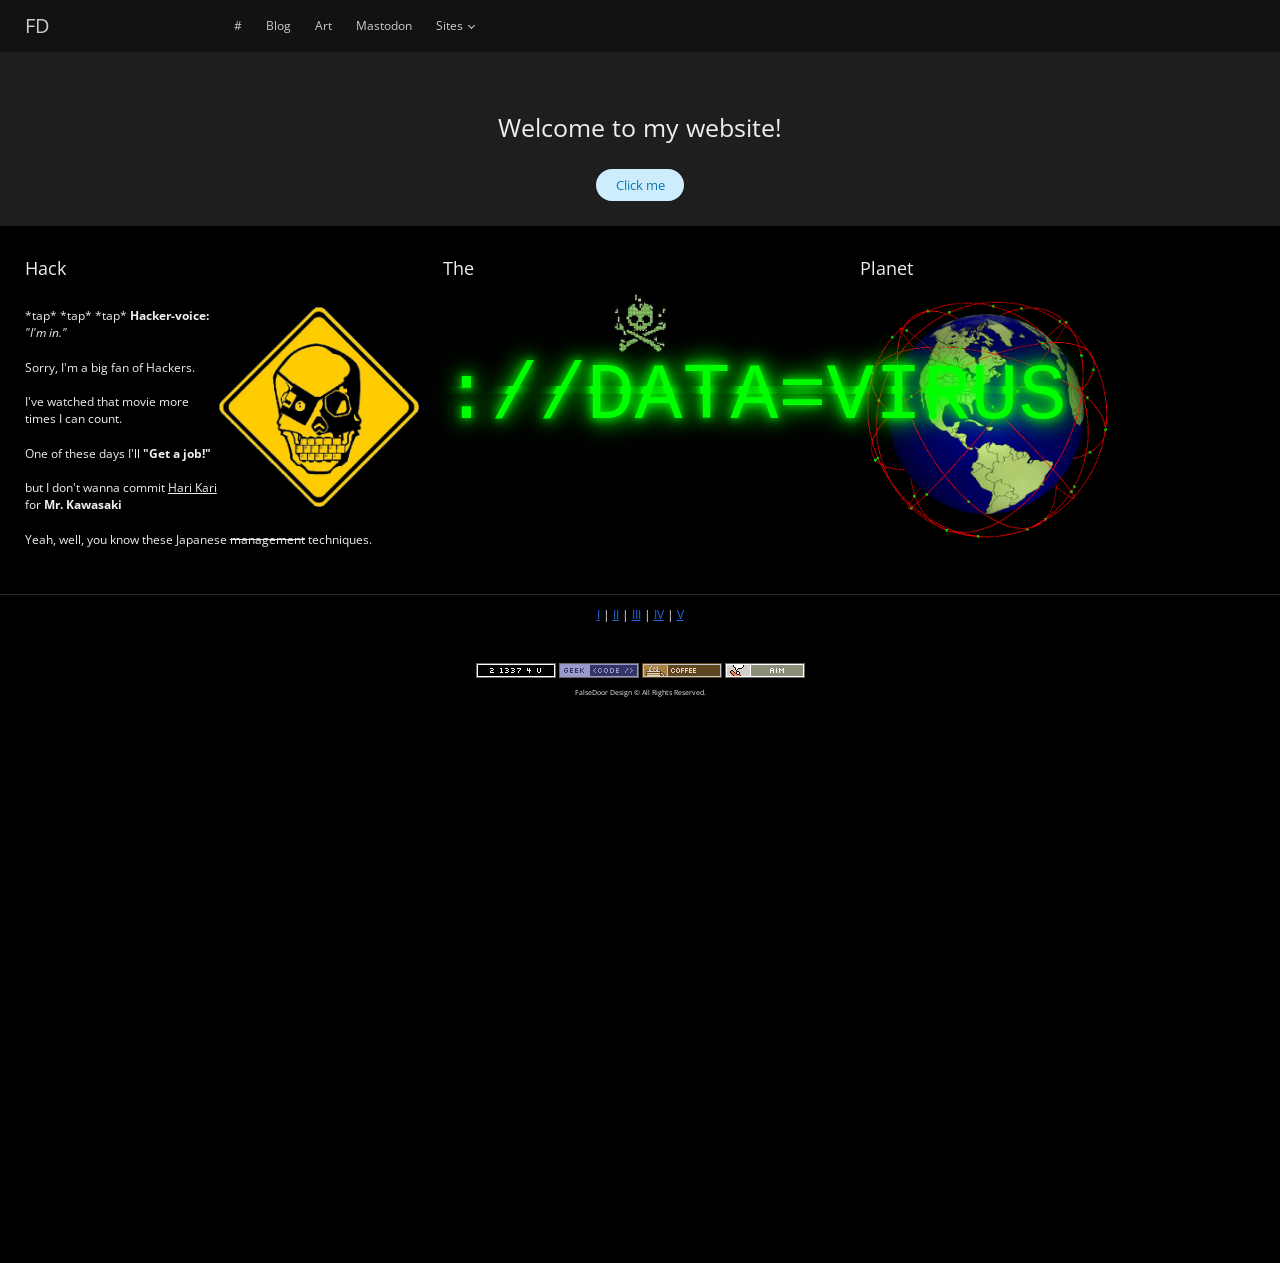
==== index-matrix.html @ 6830333b "UPDATE img upload, index backup for broken matrix css thingy." ====
<!DOCTYPE html>
<html lang="en">
<head>
<title>Dredd: FalseDoor Testing</title>

<meta http-equiv="X-UA-Compatible" content="IE=edge">
<meta name="viewport" content="width=device-width, user-scalable=no">
<meta charset="UTF-8">


<link rel="stylesheet" type="text/css" href="purecssframework.min.css">

<!-- Use the theme-dark.css to use the dark version of PCF -->
<link rel="stylesheet" type="text/css" href="themes/theme-dark.css">
	
<!-- PCF site uses Open Sans Google font,add it below if you like it -->
<link href="https://fonts.googleapis.com/css?family=Open+Sans" rel="stylesheet">


</head>

<!-- MATRIX - hacker style thing -->
<style>
/**
 * MATRIX - hacker style thing
 */

body {
  background: #000;
  overflow: hidden;
  margin: 0;
  height: 100vh;
}

.matrix-container {
  position: absolute;
  display: flex;
  justify-content: flex-start;
  align-items: flex-start;
  height: 100vh;
  z-index: 2; /* Ensure it stays above the rain effect */
}

.matrix-text {
  color: #0f0;
  font-size: 80px;
  font-family: monospace;
  position: relative;
  text-shadow: 0 0 10px #0f0, 0 0 20px #0f0, 0 0 30px #0f0;
  z-index: 2; /* Ensure it stays above the rain effect */
}

.matrix-text::before {
  content: attr(data-text);
  position: absolute;
  top: 0;
  left: 0;
  width: 100%;
  height: 100%;
  animation: glitch 2s infinite;
  clip-path: polygon(0 0, 100% 0, 100% 45%, 0 45%);
  transform: translate(-2px, -2px);
  color: #0f0;
  text-shadow: 0 0 5px #0f0, 0 0 15px #0f0;
}

.rain {
  position: absolute;
  top: 0;
  left: 0;
  width: 100%;
  height: 100%;
  background: repeating-linear-gradient(
    0deg,
    rgba(0, 255, 0, 0.1) 0,
    rgba(0, 255, 0, 0.2) 2px,
    transparent 4px
  );
  animation: rain 10s linear infinite;
  z-index: 1; /* Place it behind the text */
}

/* Animation for the rain effect */
@keyframes rain {
  0% {
    transform: translateY(-100%);
  }
  100% {
    transform: translateY(100%);
  }
}

/* Glitch effect for the text */
@keyframes glitch {
  0%, 100% {
    clip-path: polygon(0 0, 100% 0, 100% 45%, 0 45%);
    transform: translate(0);
  }
  33% {
    clip-path: polygon(0 0, 100% 0, 100% 15%, 0 15%);
    transform: translate(-5px, -5px);
  }
  66% {
    clip-path: polygon(0 85%, 100% 85%, 100% 100%, 0 100%);
    transform: translate(5px, 5px);
  }
}
</style>
<!-- end - MATRIX - hacker style thing -->

<!-- Add class "dark" to use dark version -->
<body class="dark">
	
	<header class="main-container header fixed">

		<!-- Nav Bar with Logo Area -->
		<div class="flex-grid  navbar">

			<!-- Mobile Menu -->
			<input type="checkbox" id="mobileMenu" class="hide">
			<label id="mobileMenuLabel" class="mobile-menu left-side" for="mobileMenu">
				<i class="hamburger"></i>
			</label>
			<label class="full-screen" for="mobileMenu"></label>

			<div class="col-2 logo">
				FD
			</div>

			<nav class="col-10" id="topMenuNav">
				<div class="navbar-links">
					<input type="radio" class="hide" name="navbar-menu" id="navbarDropHide" checked>
					<a href="https://falsedoor.com/">#</a>
					<a href="https://falsedoor.com/blog">Blog</a>
					<a href="https://phlud.deviantart.com/">Art</a>
					<a href="https://mastodon.sdf.org/@phlud">Mastodon</a>
					
					<div class="has-drop-menu hover-menu">
						<input type="radio" id="navbarDropLinkSoon" class="drop-menu-input hide" name="navbar-menu">
						<label for="navbarDropLinkSoon" class="menu-label"></label>
						Sites <i class="arrow-down"></i>
						<label class="full-screen" for="navbarDropHide"></label>
						<ul class="drop-menu">
							<li><a href="https://phlud.neocities.org/">phlud.neocities.org</a></li>
							<li><a href="https://hackr.tumblr.com/">hackr.tumblr.com</a></li>
							<hr>
							<li><a href="https://falsedoor.com/old-index.html">Old FalseDoor</a></li>
							<li><a href="https://falsedoor.com/8shadows/">8 Shadows</a></li>
							<li><a href="https://falsedoor.com/arcane/wodahs.htm">Altarium Arcanum</a></li>
							<li><a href="https://falsedoor.com/legacy/WC/0.html">wC 2006</a></li>
							<li><a href="https://falsedoor.com/legacy/WC_old/Wired%20Corpse/oldintro.html">wiredCorpse '05</a></li>
							<li><a href="https://falsedoor.com/legacy/stararray/index.htm">StarArray</a></li>
							<li><a href="https://falsedoor.com/mechlab">MechLab</a></li>
							<li><a href=""></a></li>
						</ul>

					</div>

				</div>

			</nav>

		</div>
		
	</header>
	<div class="fixed-nav-space" id="top"></div>
	
	<div class="hero-area">
		<div class="main-container">
			<div class="flex-grid ">
				<div class="col-12">
					<div class="spacer-sm"></div>
					<h1>Welcome to my website!</h1>
					<h4></h4>
					<div class="spacer-sm"></div>
					<label class="btn info glow" for="modal_5">Click me</label>
				</div>
			</div>
		</div>
	</div>
							
	<!-- Modal Zoom -->
	<input type="radio" name="basic-modal-5" class="hide" id="hide_basic_modal_5" checked="">
		<div class="modal-container animate-zoom">
								
			<input type="radio" name="basic-modal-5" class="hide modal-control" id="modal_5">
			<div class="modal-shadow"></div>
				<div class="modal-wrap">

					<div class="modal">
						<div class="modal-header">
								root/.workspace/.garbage
								<label class="close-modal" for="hide_basic_modal_5">X</label>
							</div>
							<div class="modal-body">
								<img src="img/holoskull.gif" /><br>
								Hello geeks/nerds!
								<br><br>
								Thank you for visiting my website.
								<br>
								If you want to learn more about me, check out my other website. 
							</div>
							<div class="modal-footer">

								<a href="https://oldhacker.org" class="btn secondary glow">OldHacker</a>

								<label for="hide_basic_modal_5" class="btn">Cancel</label>

							</div>
						</div>
							
					</div>	
				</div>
	<!-- /Modal Zoom -->
	
	<div class="main-container">
	
		<div class="flex-grid ">
			<div class="col-12">
				<div class="flex-grid ">
					<div class="col-4">
						<h4>Hack</h4>
						<p> <br>
							<img src="img/zcoolskull.png" width="200" height="200" align="right" /> *tap* *tap* *tap*	<b>Hacker-voice:</b> <i>"I'm in."</i><br>
							<br>
							Sorry, I'm a big fan of Hackers.<br>
							<br>
							I've watched that movie more times I can count.<br>
							<br>
							One of these days I'll <b>"Get a job!"</b><br>
							<br>
							but I don't wanna commit <u>Hari Kari</u> for <b>Mr. Kawasaki</b><br>
							<br>
							Yeah, well, you know these Japanese <s>management</s> techniques.<br>					
						</p>
						
					</div>
					<div class="col-4">
						<h4>The</h4>
						<p><center><img src="img/abstract-skull.jpg" width="69" height="69" /></center>
							<body class="matrix-bg">
							  <div class="matrix-container">

							    <h1 class="matrix-text" data-text="://DATA=VIRUS">://DATA=VIRUS</h1>

							  </div>
							</body>

							<!-- <img src="img/dadeshade.jpg" width="600" height="200" /> -->
						</p>
					</div>
					<div class="col-4">
						<h4>Planet</h4>
						<p>
							<img src="img/globalstar1.gif" width="250" height="250" align="left" />
						</p>
						
					</div>
				</div>
			</div>
		</div>
		
	</div>
	
	<footer class="text-center">
		
		<div class="line"></div>
		
		<a href="#">I</a> | 
		<a href="#">II</a> | 
		<a href="#">III</a> | 
		<a href="#">IV</a> | 
		<a href="#">V</a>
		
		<div class="spacer-md"></div>
		<img src="img/213374u.png" /> <img src="img/rs.geekcode.png" /> <img src="img/coffee_copy2.gif" /> <a href="aim:goim?screenname=phlud"><img src="img/aim_copy2.gif" /></a><br>
		<small>FalseDoor Design © All Rights Reserved.</small>
		
	</footer>

</body>

</html>
---- purecssframework.min.css ----
html,body,div,span,object,iframe,h1,h2,h3,img,fieldset,form,label,legend,video{margin:0;padding:0;border:0;outline:0;vertical-align:baseline;background:transparent}html{overflow-y:scroll}input[type="hidden"]{display:none}input,select{vertical-align:middle}button{width:auto;overflow:visible}table{border:0;padding:0;border-spacing:0}.clear{clear:both;height:0}.left{float:left}.right{float:right}.hide{display:none !important}.show{display:block !important}.show-inline-block{display:inline-block !important}.show-flex{display:flex !important}.inline{display:inline}.clearfix:after{content:".";display:block;height:0;clear:both;visibility:hidden}.clearfix{display:inline-block}* html .clearfix{height:1%}.clearfix{display:block}.bold{font-weight:700}.text-italic{font-style:italic}button,textarea,input,select,label,button:focus,textarea:focus,input:focus,select:focus,label:focus{outline:none;-webkit-tap-highlight-color:transparent}body{font-size:calc(11px + .1vw);font-family:"Open Sans",sans-serif,helvetica;color:#222;line-height:1.4em;background-color:rgba(200,200,200,0.05);-webkit-text-size-adjust:100%;-webkit-font-smoothing:antialiased}table{border:0;padding:0;border-spacing:0}a{text-decoration:underline;color:#1c6be4}a:hover{outline:none;text-decoration:none}.layer-highest{z-index:100}.layer-high{z-index:50}.layer-med{z-index:25}.layer-low{z-index:5}.opacity-100{opacity:1}.opacity-50{opacity:.5}.opacity-25{opacity:.25}.opacity-0{opacity:0}.height-full{height:100%}.rounded-corners{border-radius:1.3em}.rounded-more-corners{border-radius:1.5em}.rounded-corners-top{border-radius:1.3em 1.3em 0 0}.rounded-corners-bottom{border-radius:0 0 1.3em 1.3em}.rounded-more-corners-top{border-radius:1.5em 1.5em 0 0}.rounded-more-corners-bottom{border-radius:0 0 1.5em 1.5em}.rounded,.circle{border-radius:50%}.no-rounded{border-radius:0 !important}.no-wrap{white-space:nowrap}small{font-size:calc(.5em + .1vw)}.no-decoration{text-decoration:none !important}.no-border{border:0 !important}.grey{background-color:#292b2c;color:#fff}.grey-25{background-color:rgba(41,43,44,0.25) !important}.grey-50{background-color:rgba(41,43,44,0.5) !important}.primary{background-color:#1c6be4;color:#fff}.secondary{background-color:#e8481a;color:#fff}.info{background-color:#ceedfc;color:#0778ad}.success{background-color:#39b54a;color:#fff}.warning{background-color:#f8b957;color:#5c2703}.danger{background-color:#9a160c;color:#fff}.vip-bg{background:linear-gradient(to bottom, #cebb14 27%, #fbdf93 100%);color:#222}.primary-25,.primary-25 td,.primary-25 th{background-color:rgba(28,107,228,0.25) !important}.primary-50,.primary-50 td,.primary-50 th{background-color:rgba(28,107,228,0.5) !important}tr.primary-25{background-color:transparent !important}tr.primary-50{background-color:transparent !important}.secondary-25,.secondary-25 td,.secondary-25 th{background-color:rgba(232,72,26,0.25) !important}.secondary-50,.secondary-50 td,.secondary-50 th{background-color:rgba(232,72,26,0.5) !important}tr.secondary-25{background-color:transparent !important}tr.secondary-50{background-color:transparent !important}.info-25,.info-25 td,.info-25 th{background-color:rgba(206,237,252,0.25) !important}.info-50,.info-50 td,.info-50 th{background-color:rgba(206,237,252,0.5) !important}tr.info-25{background-color:transparent !important}tr.info-50{background-color:transparent !important}.success-25,.success-25 td,.success-25 th{background-color:rgba(57,181,74,0.25) !important}.success-50,.success-50 td,.success-50 th{background-color:rgba(57,181,74,0.5) !important}tr.success-25{background-color:transparent !important}tr.success-50{background-color:transparent !important}.warning-25,.warning-25 td,.warning-25 th{background-color:rgba(248,185,87,0.25) !important}.warning-50,.warning-50 td,.warning-50 th{background-color:rgba(248,185,87,0.5) !important}tr.warning-25{background-color:transparent !important}tr.warning-50{background-color:transparent !important}.danger-25,.danger-25 td,.danger-25 th{background-color:rgba(154,22,12,0.25) !important}.danger-50,.danger-50 td,.danger-50 th{background-color:rgba(154,22,12,0.5) !important}tr.danger-25{background-color:transparent !important}tr.danger-50{background-color:transparent !important}.text-primary{color:#1c6be4 !important}.text-secondary{color:#e8481a !important}.text-info{color:#ceedfc !important}.text-success{color:#39b54a !important}.text-warning{color:#f8b957 !important}.text-danger{color:#9a160c !important}.text-white{color:#fff !important}.text-black{color:#000 !important}.text-dark{color:#252525 !important}.text-black-white{color:rgba(0,0,0,0.8) !important}.text-muted{color:rgba(150,150,150,0.75) !important}.text-vip{color:#cead14 !important}.border-primary{border:1px solid #1c6be4 !important}.border-secondary{border:1px solid #e8481a !important}.border-info{border:1px solid #ceedfc !important}.border-success{border:1px solid #39b54a !important}.border-warning{border:1px solid #f8b957 !important}.border-danger{border:1px solid #9a160c !important}.border-vip{border:1px solid #cead14 !important}.border-white{border:1px solid #fff !important}.border-black{border:1px solid #000 !important}.border-muted{border:1px solid rgba(150,150,150,0.75) !important}blockquote.main-section,.call-out{margin:0px 0px 20px 0px}blockquote{font-weight:300;padding:20px;margin:20px 0px 20px 0px;border-left:4px solid #ccc;color:inherit}.call-out{font-weight:300;padding:20px;margin:20px 0px 20px 0px;background-color:rgba(150,150,150,0.3);border-left:4px solid rgba(150,150,150,0.5);color:inherit}blockquote h1,.call-out h1{display:block;font-size:26px;margin:0px 0px 10px 0px}.call-out.primary{color:#fff;background-color:rgba(28,107,228,0.5);border-color:#1c6be4}.call-out.secondary{color:#fff;background-color:rgba(232,72,26,0.5);border-color:#e8481a}.call-out.info{color:#444444;background-color:rgba(206,237,252,0.5);border-color:#ceedfc}.call-out.success{color:#fff;background-color:rgba(57,181,74,0.5);border-color:#39b54a}.call-out.warning{color:#5c2703;background-color:rgba(248,185,87,0.5);border-color:#f8b957}.call-out.danger{color:#fff;background-color:rgba(154,22,12,0.5);border-color:#9a160c}.line{height:1px;border-top:1px solid rgba(150,150,150,0.3);margin:10px 0px 10px 0px}.line-dotted{height:1px;border-top:1px dotted rgba(150,150,150,0.3);margin:10px 0px 10px 0px}.line-dashed{height:1px;border-top:1px dashed rgba(150,150,150,0.3);margin:10px 0px 10px 0px}.spacer-xxs{height:2px;display:block}.spacer-xs{height:10px;display:block}.spacer-sm{height:20px;display:block}.spacer-md{height:40px;display:block}.spacer-lg{height:60px;display:block}.spacer-xl{height:80px;display:block}.m-0{margin:0 !important}.mt-0,.my-0{margin-top:0 !important}.mr-0,.mx-0{margin-right:0 !important}.mb-0,.my-0{margin-bottom:0 !important}.ml-0,.mx-0{margin-left:0 !important}.m-xs{margin:4px !important}.mt-xs,.my-xs{margin-top:4px !important}.mr-xs,.mx-xs{margin-right:4px !important}.mb-xs,.my-xs{margin-bottom:4px !important}.ml-xs,.mx-xs{margin-left:4px !important}.m-sm{margin:8px !important}.mt-sm,.my-sm{margin-top:8px !important}.mr-sm,.mx-sm{margin-right:8px !important}.mb-sm,.my-sm{margin-bottom:8px !important}.ml-sm,.mx-sm{margin-left:8px !important}.m-md{margin:16px !important}.mt-md,.my-md{margin-top:16px !important}.mr-md,.mx-md{margin-right:16px !important}.mb-md,.my-md{margin-bottom:16px !important}.ml-md,.mx-md{margin-left:16px !important}.m-lg{margin:32px !important}.mt-lg,.my-lg{margin-top:32px !important}.mr-lg,.mx-lg{margin-right:32px !important}.mb-lg,.my-lg{margin-bottom:32px !important}.ml-lg,.mx-lg{margin-left:32px !important}.m-xl{margin:64px !important}.mt-xl,.my-xl{margin-top:64px !important}.mr-xl,.mx-xl{margin-right:64px !important}.mb-xl,.my-xl{margin-bottom:64px !important}.ml-xl,.mx-xl{margin-left:64px !important}.p-0{padding:0 !important}.pt-0,.py-0{padding-top:0 !important}.pr-0,.px-0{padding-right:0 !important}.pb-0,.py-0{padding-bottom:0 !important}.pl-0,.px-0{padding-left:0 !important}.p-xs{padding:4px !important}.pt-xs,.py-xs{padding-top:4px !important}.pr-xs,.px-xs{padding-right:4px !important}.pb-xs,.py-xs{padding-bottom:4px !important}.pl-xs,.px-xs{padding-left:4px !important}.p-sm{padding:8px !important}.pt-sm,.py-sm{padding-top:8px !important}.pr-sm,.px-sm{padding-right:8px !important}.pb-sm,.py-sm{padding-bottom:8px !important}.pl-sm,.px-sm{padding-left:8px !important}.p-md{padding:16px !important}.pt-md,.py-md{padding-top:16px !important}.pr-md,.px-md{padding-right:16px !important}.pb-md,.py-md{padding-bottom:16px !important}.pl-md,.px-md{padding-left:16px !important}.p-lg{padding:32px !important}.pt-lg,.py-lg{padding-top:32px !important}.pr-lg,.px-lg{padding-right:32px !important}.pb-lg,.py-lg{padding-bottom:32px !important}.pl-lg,.px-lg{padding-left:32px !important}.p-xl{padding:64px !important}.pt-xl,.py-xl{padding-top:64px !important}.pr-xl,.px-xl{padding-right:64px !important}.pb-xl,.py-xl{padding-bottom:64px !important}.pl-xl,.px-xl{padding-left:64px !important}.m-auto{margin:auto !important}.mt-auto,.my-auto{margin-top:auto !important}.mr-auto,.mx-auto{margin-right:auto !important}.mb-auto,.my-auto{margin-bottom:auto !important}.ml-auto,.mx-auto{margin-left:auto !important}.padding-xs{padding:4px}.padding-sm{padding:8px}.padding-md{padding:16px}.padding-lg{padding:32px}.padding-xl{padding:64px}.text-left{text-align:left !important}.text-right{text-align:right !important}.text-center{text-align:center !important}.text-uppercase{text-transform:uppercase !important}.text-lowercase{text-transform:lowercase !important}.text-capitalize{text-transform:capitalize !important}.text-smaller{font-size:80% !important}.text-bigger{font-size:120% !important}.text-20{font-size:calc(20px + .1vw)}.text-24{font-size:calc(24px + .1vw)}.text-32{font-size:calc(32px + .1vw)}.plain-list{list-style-type:none !important}.main-container{padding:0 1% 0 1%;box-sizing:border-box;width:100%;margin:0 auto}.main-container.max-1170{max-width:1170px}.main-container.max-1400{max-width:1400px}.main-container.max-1600{max-width:1600px}.main-container.max-1800{max-width:1800px}.main-container.header{background-color:rgba(255,255,255,0.9);border-color:#ccc;height:52px;border-top:1px solid #ccc;border-bottom:1px solid #ccc}.main-container.header .navbar{background-color:transparent;border:0}.fixed{position:fixed;z-index:50}.relative{position:relative}.absolute{position:absolute}.static{position:static}h1{font-size:calc(20px + .4vw);margin:25px 0px 25px 0px;font-weight:normal}h2{font-size:calc(16px + .4vw);margin:20px 0px 20px 0px;font-weight:normal}h3{font-size:calc(15px + .4vw);margin:15px 0px 15px 0px;font-weight:normal}h4{font-size:calc(14px + .3vw);margin:10px 0px 10px 0px;font-weight:normal}h5{font-size:calc(10px + .2vw);margin:8px 0px 8px 0px;font-weight:normal}h6{font-size:calc(8px + .2vw);margin:8px 0px 8px 0px;font-weight:normal}@media all and (max-width: 767px){h1{font-size:calc(18px + .4vw);margin:20px 0px 20px 0px}h2{font-size:calc(16px + .3vw);margin:10px 0px 10px 0px}h3{font-size:calc(13px + .2vw);margin:10px 0px 10px 0px}h4{font-size:calc(12px + .1vw);margin:8px 0px 8px 0px}h5{font-size:calc(10px + .1vw);margin:8px 0px 8px 0px}h6{font-size:calc(8px + .1vw);margin:8px 0px 8px 0px}}h1 span,h2 span,h3 span,h4 span,h5 span,h6 span{color:#1c6be4}h1,h2,h3,h4,h5,h6{display:block}h1 small,h2 small,h3 small,h4 small,h5 small,h6 small{display:inline-block;opacity:.8}h1 small{font-size:calc(13px + .1vw)}h2 small{font-size:calc(12px + .1vw)}h3 small{font-size:calc(11px + .1vw)}h4 small{font-size:calc(10px + .1vw)}h5 small{font-size:calc(9px + .1vw)}h6 small{font-size:calc(8px + .1vw)}.dbl-lined-header h1,.dbl-lined-header h2{padding-bottom:0px;margin-bottom:8px}.dbl-lined-header h2{padding-bottom:0px;margin-bottom:3px}.dbl-lined-header h3,.dbl-lined-header h4{margin-bottom:0px;padding-bottom:0px}.dbl-lined-header small{display:block;opacity:.7;margin:12px 0px 20px 0px}.dbl-lined-header h1+small{font-size:calc(16px + .1vw)}.dbl-lined-header h2+small{font-size:calc(13px + .1vw)}.dbl-lined-header h3+small{font-size:calc(10px + .1vw)}.dbl-lined-header h4+small{font-size:calc(9px + .1vw)}code{text-shadow:0 1px white;font-family:Consolas, Monaco, 'Andale Mono', 'Ubuntu Mono', monospace;text-align:left;white-space:pre;word-spacing:normal;word-break:normal;word-wrap:normal;display:inline-block;background:#f5f2f0;white-space:normal;padding:2px 5px 2px 5px;color:#905;color:#690;font-weight:700;font-size:12px}code span{color:#905;color:#07a}code A.code-text{color:#000}.xs,.sm,.md,.lg,.xl{display:none}.indent-xs{padding-left:5px;box-sizing:border-box}.indent-sm{padding-left:15px;box-sizing:border-box}.indent-md{padding-left:30px;box-sizing:border-box}.indent-lg{padding-left:60px;box-sizing:border-box}.indent-xl{padding-left:100px;box-sizing:border-box}.drop-click-area{display:none;position:fixed;z-index:90;top:0;left:0;width:100%;height:100%;cursor:default}.flex-1{display:flex;flex:1}.d-flex{display:flex !important}.flex-column{flex-direction:column !important}.justify-content-start{justify-content:flex-start !important}.justify-content-center{justify-content:center !important}.justify-content-end{justify-content:flex-end !important}.justify-content-between{justify-content:space-between !important}.justify-content-around{justify-content:space-around !important}.align-items-start{align-items:flex-start !important}.align-items-center{align-items:center !important}.align-items-end{align-items:flex-end !important}.align-items-between{align-items:space-between !important}.align-items-around{align-items:space-around !important}.flex-grow-1{flex-grow:1 !important}i.arrow-down{border-left:1px solid #333;border-bottom:1px solid #333}.has-drop-menu:hover i.arrow-down{border-left:1px solid #000;border-bottom:1px solid #000}.primary i.arrow-down,.has-drop-menu:hover .primary i.arrow-down,.secondary i.arrow-down,.has-drop-menu:hover .secondary i.arrow-down,.success i.arrow-down,.has-drop-menu:hover .success i.arrow-down,.warning i.arrow-down,.has-drop-menu:hover .warning i.arrow-down,.danger i.arrow-down,.has-drop-menu:hover .danger i.arrow-down{border-left-color:#fff;border-bottom-color:#fff}@media all and (min-width: 1601px){.xs,.sm,.md,.lg,.xl{display:none}.xl{display:block}.xl-hide{display:none}}@media all and (max-width: 1600px){.xs,.sm,.md,.lg,.xl{display:none}.lg{display:block}.lg-hide{display:none}}@media all and (max-width: 1024px){.xs,.sm,.md,.lg,.xl{display:none}.md{display:block}.md-hide{display:none}.main-container{padding:0 1%}.spacer-xs{height:5px}.spacer-sm{height:10px}.spacer-md{height:20px}.spacer-lg{height:30px}.spacer-xl{height:40px}.padding-xs{padding:2px}.padding-sm{padding:4px}.padding-md{padding:8px}.padding-lg{padding:16px}.padding-xl{padding:32px}}@media all and (max-width: 767px){.xs,.sm,.md,.lg,.xl{display:none}.sm{display:block}.sm-hide{display:none}.indent-xs{padding-left:2px}.indent-sm{padding-left:5px}.indent-md{padding-left:10px}.indent-lg{padding-left:20px}.indent-xl{padding-left:40px}.panel-body{min-height:0px}}@media all and (max-width: 375px){.xs,.sm,.md,.lg,.xl{display:none}.xs{display:block}.xs-hide{display:none}blockquote h1,.call-out h1{font-size:17px}}.btn{display:inline-block;padding:0.55em 1.5em;border:0;font-size:calc(.85em + .2vw);color:#333;background-color:#ccc;text-decoration:none;transition:background-color .3s;text-align:center;margin:3px 0 3px 0px;box-sizing:border-box;border-radius:2em;line-height:normal;-webkit-appearance:none}.btn:hover,.btn.active{cursor:pointer;background-color:#eee;transition:background-color .1s}.btn-ghost{display:inline-block;padding:0.55em 1.5em;font-size:calc(.85em + .2vw);color:#666;border:1px solid #888;background-color:transparent;text-decoration:none;transition:all .3s;margin:3px 0 3px 0px;box-sizing:border-box;border-radius:2em;transition:background-color .3s}.btn-ghost:hover{cursor:pointer;background-color:rgba(0,0,0,0.1);transition:all .1s}.dark .btn-ghost{border:1px solid #fff}.dark .btn-ghost:hover{color:#fff;background-color:rgba(255,255,255,0.5)}.dark .btn-ghost.dynamic,.btn-ghost.inverted{color:#aaa;border:1px solid #666;background-color:rgba(255,255,255,0.05)}.dark .btn-ghost.dynamic:hover,.btn-ghost.inverted:hover{border-color:#999;color:#eee;transition:all .3s;background-color:rgba(255,255,255,0.25)}.dark .btn-ghost.dynamic i.arrow-down{border-left:1px solid #979797;border-bottom:1px solid #979797}.btn.rounded-more-corners{border-radius:12px}.btn.rounded-corners{border-radius:5px}.btn.btn-xs{padding:4px 10px 4px 10px;font-size:calc(.6em + .2vw)}.btn.btn-sm{padding:8px 12px 8px 12px;font-size:calc(.7em + .2vw)}.btn.btn-lg{padding:16px 24px 16px 24px;font-size:calc(1em + .2vw)}.btn.btn-xl{padding:30px 40px 30px 40px;font-size:calc(1.2em + .2vw)}.btn-nav-search{height:28px;line-height:calc(.85em + .2vw);font-size:calc(.85em + .2vw)}.btn.primary{color:#fff;background-color:#1c6be4}.btn.primary:hover,.btn.primary.active{background-color:rgba(28,107,228,0.8)}.btn.secondary{color:#fff;background-color:#e8481a}.btn.secondary:hover,.btn.secondary.active{background-color:rgba(232,72,26,0.8)}.btn.info{color:#0778ad;background-color:#ceedfc}.btn.info:hover,.btn.info.active{background-color:rgba(206,237,252,0.8)}.btn.success{color:#fff;background-color:#39b54a}.btn.success:hover,.btn.success.active{background-color:rgba(57,181,74,0.8)}.btn.vip{color:#333;background:linear-gradient(to bottom, #cebb14 27%, #fbdf93 100%);text-shadow:1px 1px rgba(255,255,255,0.5);transition:all .3s ease-in-out}.btn.vip:hover,.btn.vip.active{background-color:#E8CE3E;transition:all .3s ease-in-out}.btn.warning,a.btn.warning,label.btn.warning,input.btn.warning,button.btn.warning,.form-elements input[type=submit].btn.warning,.form-elements input[type=reset].btn.warning{color:#fff;background-color:#f8b957}.btn.warning:hover,a.btn.warning:hover,label.btn.warning:hover,input.btn.warning:hover,button.btn.warning:hover,.form-elements input[type=submit].btn.warning:hover,.form-elements input[type=reset].btn.warning:hover,.btn.warning.active{background-color:rgba(248,185,87,0.8)}.btn.danger,a.btn.danger,label.btn.danger,input.btn.danger,button.btn.danger,.form-elements input[type=submit].btn.danger,.form-elements input[type=reset].btn.danger{color:#fff;background-color:#9a160c}.btn.danger:hover,.btn.danger.active{background-color:rgba(154,22,12,0.8)}.btn.black{color:#fff;background-color:#000}.btn.black:hover,.btn.black.active{background-color:rgba(0,0,0,0.7)}.btn.white{color:#000;background-color:#fff;border:1px solid #efefef}.btn.white:hover,.btn.white.active{background-color:rgba(255,255,255,0.7)}.btn.trans{color:inherit;background-color:transparent;color:#1c6be4;text-decoration:underline}.btn.trans:hover{color:rgba(28,107,228,0.8);text-decoration:none}.full-width{width:100%}.has-drop-menu{position:relative;cursor:pointer}.has-drop-menu label{cursor:pointer;position:absolute;top:0;left:0;width:100%;cursor:pointer;height:100%;display:block}.drop-menu{display:none;box-sizing:border-box;padding:4px;margin:0;top:100%;left:0;position:absolute;z-index:91;background-color:#fff;border:none;border-radius:10px;min-width:100%;line-height:30px;box-shadow:0 6px 12px rgba(0,0,0,0.175);cursor:default}.navbar-links .drop-menu{border-radius:0 0 10px 10px}@media all and (min-width: 1025px){.drop-menu.auto-scroll{overflow-y:auto;-webkit-overflow-scrolling:touch;max-height:150px}.drop-menu.auto-scroll::-webkit-scrollbar{width:.8em}.drop-menu.auto-scroll::-webkit-scrollbar-thumb{background:rgba(255,255,255,0.5)}.drop-menu.auto-scroll::-webkit-scrollbar-track{background:rgba(150,150,150,0.6)}.drop-menu.auto-scroll::-webkit-scrollbar-button{background:rgba(150,150,150,0.2);height:10px}}.btn .drop-menu{top:100%}.drop-menu.drop-menu-left{left:auto;right:0px}.drop-menu-top .drop-menu{bottom:100%;top:auto}.drop-menu-input{display:none}.drop-menu-input ~ .full-screen{display:none;cursor:default;position:fixed;z-index:90;top:0;left:0;width:100%;height:100%}.drop-menu-input:checked ~ .drop-menu{display:inline-block}.drop-menu-input:checked ~ .full-screen{display:block}.drop-menu li.sep{height:1px;background-color:#666}.hover-menu .drop-menu-input:checked ~ .menu-label{background-color:transparent}.hover-menu .drop-menu-input:checked ~ .full-screen{display:none}.hover-menu .drop-menu-input:checked ~ .drop-menu{display:none}.hover-menu:hover .drop-menu-input:checked ~ .drop-menu{display:inline-block}.drop-menu-input:checked ~ i.arrow-down{transform:rotate(135deg);margin-bottom:3px;transition:all .1s ease-in-out}.hover-menu .drop-menu-input:checked ~ i.arrow-down{transform:rotate(-45deg);transition:all .1s ease-in-out}.drop-menu-input:checked ~ i.arrow-down.no-animation,.drop-menu-input ~ i.arrow-down.no-animation{transform:rotate(-45deg) !important;margin-bottom:3px !important}.hover-menu:hover i.arrow-down.no-animation,.hover-menu:hover .drop-menu-input:checked i.arrow-down.no-animation{transform:rotate(-45deg) !important;margin-bottom:3px !important}.drop-menu-input:checked ~ i.arrow-down{transform:rotate(135deg);margin-bottom:3px;transition:all .1s ease-in-out}.hover-menu:hover .drop-menu{display:inline-block}.drop-menu li{padding:0px;margin:0;list-style:none}.drop-menu a:not(.btn){display:block;text-align:left;padding:6px;white-space:nowrap;text-decoration:none;color:#666}.navbar-links>.has-drop-menu label a{text-decoration:none}.navbar-links>.has-drop-menu:hover:after{display:none}.drop-menu a:not(.btn):hover{color:#1c6be4;background-color:rgba(255,255,255,0.3)}.drop-menu-input:checked ~ .menu-label:before{content:"";position:absolute;bottom:-20px;left:0;width:100%;height:24px;background-color:#fff;pointer-events:none;z-index:-1;bottom:-10px;left:0;width:100%}.navbar-links .drop-menu-input:checked ~ .menu-label:before{display:none}i.arrow-down{display:inline-block;width:4px;height:4px;border-left:1px solid #333;border-bottom:1px solid #333;transform:rotate(-45deg);margin-bottom:3px;margin-left:3px;transition:all .1s ease-in-out}.btn.btn-sm.has-drop-menu i.arrow-down,.btn.btn-xs.has-drop-menu i.arrow-down{margin-bottom:2px}.btn.btn-sm.has-drop-menu:hover i.arrow-down,.btn.btn-xs.has-drop-menu:hover i.arrow-down{margin-bottom:2px}i.arrow-up{display:inline-block;width:4px;height:4px;border-top:1px solid #333;border-left:1px solid #333;transform:rotate(45deg);margin-left:3px;margin-bottom:3px;transition:all .1s ease-in-out}i.arrow-right{display:inline-block;width:4px;height:4px;border-top:1px solid #333;border-left:1px solid #333;transform:rotate(135deg);margin-left:3px;margin-bottom:2px;transition:all .1s ease-in-out}i.arrow-left{display:inline-block;width:4px;height:4px;border-top:1px solid #333;border-left:1px solid #333;transform:rotate(-45deg);margin-right:3px;margin-bottom:2px;transition:all .1s ease-in-out}.has-drop-menu.hover-menu:hover i.arrow-down.no-animation{transform:rotate(-45deg)}.has-drop-menu:hover i.arrow-down{border-left:1px solid #333;border-bottom:1px solid #333}.primary i.arrow-down,.has-drop-menu.primary:hover i.arrow-down{border-left:1px solid #fff;border-bottom:1px solid #fff}.primary i.arrow-up,.has-drop-menu.primary:hover i.arrow-up,.primary i.arrow-left,.has-drop-menu.primary:hover i.arrow-left,.primary i.arrow-right,.has-drop-menu.primary:hover i.arrow-right{border-left:1px solid #fff;border-top:1px solid #fff}.secondary i.arrow-down,.has-drop-menu.secondary:hover i.arrow-down{border-left:1px solid #fff;border-bottom:1px solid #fff}.secondary i.arrow-up,.has-drop-menu.secondary:hover i.arrow-up,.secondary i.arrow-left,.has-drop-menu.secondary:hover i.arrow-left,.secondary i.arrow-right,.has-drop-menu.secondary:hover i.arrow-right{border-left:1px solid #fff;border-top:1px solid #fff}.info i.arrow-down,.has-drop-menu.info:hover i.arrow-down{border-left:1px solid #0778ad;border-bottom:1px solid #0778ad}.info i.arrow-up,.has-drop-menu.info:hover i.arrow-up,.info i.arrow-left,.has-drop-menu.info:hover i.arrow-left,.info i.arrow-right,.has-drop-menu.info:hover i.arrow-right{border-left:1px solid #0778ad;border-top:1px solid #0778ad}.success i.arrow-down,.has-drop-menu.success:hover i.arrow-down{border-left:1px solid #fff;border-bottom:1px solid #fff}.success i.arrow-up,.has-drop-menu.success:hover i.arrow-up,.success i.arrow-left,.has-drop-menu.success:hover i.arrow-left,.success i.arrow-right,.has-drop-menu.success:hover i.arrow-right{border-left:1px solid #fff;border-top:1px solid #fff}.warning i.arrow-down i.arrow-down,.has-drop-menu.warning:hover i.arrow-down{border-left:1px solid #fff;border-bottom:1px solid #fff}.warning i.arrow-up,.has-drop-menu.warning:hover i.arrow-up,.warning i.arrow-left,.has-drop-menu.warning:hover i.arrow-left,.warning i.arrow-right,.has-drop-menu.warning:hover i.arrow-right{border-left:1px solid #fff;border-top:1px solid #fff}.danger i.arrow-down i.arrow-down,.has-drop-menu.danger:hover i.arrow-down{border-left:1px solid #fff;border-bottom:1px solid #fff}.danger i.arrow-up,.has-drop-menu.danger:hover i.arrow-up,.danger i.arrow-left,.has-drop-menu.danger:hover i.arrow-left,.danger i.arrow-right,.has-drop-menu.danger:hover i.arrow-right{border-left:1px solid #fff;border-top:1px solid #fff}.has-drop-menu.hover-menu:hover i.arrow-down{transform:rotate(135deg);transition:all .1s ease-in-out}.has-drop-menu.hover-menu:hover .drop-menu-input:checked ~ i.arrow-down{transform:rotate(135deg);transition:all .1s ease-in-out}.has-drop-menu.hover-menu.drop-menu-top i.arrow-down,.has-drop-menu.drop-menu-top i.arrow-down,.has-drop-menu.drop-menu-top:hover i.arrow-down{transform:rotate(135deg);margin-bottom:1px}.has-drop-menu.hover-menu.drop-menu-top:hover i.arrow-down{transform:rotate(-45deg);margin-bottom:1px}.has-drop-menu.hover-menu.drop-menu-top:hover .drop-menu-input:checked ~ i.arrow-down,.has-drop-menu.drop-menu-top:hover .drop-menu-input:checked ~ i.arrow-down{transform:rotate(-45deg);margin-bottom:3px}.hover-menu.drop-menu-top .drop-menu-input:checked ~ i.arrow-down{transform:rotate(135deg);transition:all .1s ease-in-out;margin-bottom:3px}.drop-menu-top .drop-menu-input:checked ~ i.arrow-down.no-animation,.drop-menu-top .drop-menu-input ~ i.arrow-down.no-animation{transform:rotate(135deg) !important;margin-bottom:3px}.drop-menu-top .hover-menu:hover i.arrow-down.no-animation,.drop-menu-top .hover-menu:hover .drop-menu-input:checked i.arrow-down.no-animation{transform:rotate(135deg) !important;margin-bottom:1px}.btn.drop-menu-top .drop-menu{bottom:100%;top:auto}.btn.drop-menu-top.btn-xl .drop-menu{bottom:90px;top:auto}.btn.drop-menu-top.btn-xl .drop-menu{bottom:90px;top:auto}.btn-xl.drop-menu-top.hover-menu i.arrow-down,.btn-xl.drop-menu-top.hover-menu:hover i.arrow-down{margin-bottom:3px}.btn.drop-menu-top.btn-sm .drop-menu{bottom:32px;top:auto}.btn.drop-menu-top.btn-xs .drop-menu{bottom:21px;top:auto}.responsive-btn-group{max-width:100%;overflow:hidden;overflow-x:auto;white-space:nowrap;webkit-overflow-scrolling:touch}.responsive-btn-group .btn-group{display:table;border-collapse:separate;border-spacing:1px}.responsive-btn-group .btn-group:after{display:none}.btn-group{display:block}.btn-group:after{content:".";display:block;height:0;clear:both;visibility:hidden}.btn-group a.btn,.btn-group .btn{display:inline-block;float:left;white-space:nowrap;margin-right:1px;border-radius:0}.btn-group.rounded-sides .btn:first-child,.btn-group.rounded-sides a.btn:first-child{border-radius:2em 0 0 2em}.btn-group.rounded-sides .btn:last-child,.btn-group.rounded-sides a.btn:last-child{border-radius:0 2em 2em 0}.responsive-btn-group{-webkit-overflow-scrolling:touch}.responsive-btn-group .btn-group a.btn,.responsive-btn-group .btn-group .btn{display:table-cell;margin-right:0;float:none}.glow{animation-duration:1.5s;animation-timing-function:ease-in-out;animation-iteration-count:infinite}.primary.glow{animation-name:primaryGlow}.secondary.glow{animation-name:secondaryGlow}.info.glow{animation-name:infoGlow}.success.glow{animation-name:successGlow}.warning.glow{animation-name:warningGlow}.danger.glow{animation-name:dangerGlow}@keyframes primaryGlow{0%{background-color:#1c6be4}50%{background-color:rgba(28,107,228,0.25)}100%{background-color:#1c6be4}}@keyframes secondaryGlow{0%{background-color:#e8481a}50%{background-color:rgba(232,72,26,0.25)}100%{background-color:#e8481a}}@keyframes infoGlow{0%{background-color:#ceedfc}50%{background-color:rgba(206,237,252,0.25)}100%{background-color:#ceedfc}}@keyframes successGlow{0%{background-color:#39b54a}50%{background-color:rgba(57,181,74,0.25)}100%{background-color:#39b54a}}@keyframes warningGlow{0%{background-color:#f8b957}50%{background-color:rgba(248,185,87,0.25)}100%{background-color:#f8b957}}@keyframes dangerGlow{0%{background-color:#9a160c}50%{background-color:rgba(154,22,12,0.25)}100%{background-color:#9a160c}}@media all and (max-width: 1024px){.has-drop-menu:hover i.arrow-down{transform:rotate(-45deg);transition:all .1s ease-in-out}.has-drop-menu.drop-menu-top:hover i.arrow-down{transform:rotate(135deg)}.drop-menu{margin:0 0 0 0}.drop-menu.auto-scroll{max-height:200px;overflow-y:auto}.drop-menu li{padding-left:20px;box-sizing:border-box}.btn .drop-menu li{padding-left:0px}.navbar nav div.has-drop-menu>a{height:40px;min-height:40px;line-height:30px;box-sizing:border-box}.hover-menu .drop-menu-input:checked ~ .menu-label{background-color:transparent}.hover-menu .drop-menu-input:checked ~ .full-screen{display:inline-block}.btn.hover-menu .drop-menu-input:checked ~ .full-screen{display:block;position:fixed;height:100%}.hover-menu .drop-menu-input:checked ~ .drop-menu{display:inline-block}.hover-menu:hover .drop-menu-input ~ .drop-menu{display:none}.hover-menu .drop-menu-input ~ .drop-menu{display:none}.hover-menu:hover .drop-menu-input:checked ~ .drop-menu{display:inline-block}.has-drop-menu.hover-menu:hover i.arrow-down{transform:rotate(-45deg)}.drop-menu-input:checked ~ .menu-label{background-color:transparent}.has-drop-menu.hover-menu.drop-menu-top:hover i.arrow-down,.has-drop-menu.drop-menu-top:hover i.arrow-down{transform:rotate(135deg)}.has-drop-menu.hover-menu.drop-menu-top:hover .drop-menu-input:checked ~ i.arrow-down,.has-drop-menu.drop-menu-top:hover .drop-menu-input:checked ~ i.arrow-down{transform:rotate(-45deg)}.has-drop-menu:hover .drop-menu-input:checked ~ i.arrow-down{transform:rotate(135deg)}.has-drop-menu.hover-menu i.arrow-down{margin-bottom:2px}.btn,a.btn,input.btn,label.btn,button.btn,.form-elements input[type=submit],.form-elements input[type=reset]{font-size:calc(1em + .2vw)}}.flex-center{display:flex;align-items:center;justify-content:center}.flex-grid{display:flex;flex-flow:row wrap;justify-content:flex-start;width:100%;box-sizing:border-box}.flex-grid.reverse{flex-direction:row-reverse}.flex-grid.column{flex-direction:column}.flex-grid.column-reverse{flex-direction:column-reverse}.flex-grid>div,.flex-grid .col{padding:12px;box-sizing:border-box}.flex-grid .flex-grid{float:none;box-sizing:border-box;padding:0px;margin-left:-12px;margin-right:-12px;width:calc(100% + 24px)}.flex-center-content{display:flex;flex-direction:column;justify-content:center}.col-1,.col{width:8.33%}.col-2{width:16.66%}.col-3{width:25%}.col-4{width:33.3%}.col-5{width:41.65%}.col-6{width:50%}.col-7{width:58.31%}.col-8{width:66.6%}.col-9{width:75%}.col-10{width:83.33%}.col-12{width:100%}.col-offset-1{margin-left:8.33%}.col-offset-2{margin-left:16.66%}.col-offset-3{margin-left:25%}.col-offset-4{margin-left:33.3%}.col-offset-5{margin-left:45.65%}.col-offset-6{margin-left:50%}.col-offset-8{margin-left:66.6%}.col-offset-9{margin-left:74.9%}.col-offset-10{margin-left:83.33%}.col-offset-12{margin-left:100%}.tenths .col-1,.tenths .col{width:10%}.tenths .col-2{width:20%}.tenths .col-3{width:30%}.tenths .col-4{width:40%}.tenths .col-5{width:50%}.tenths .col-6{width:60%}.tenths .col-7{width:70%}.tenths .col-8{width:80%}.tenths .col-9{width:90%}.tenths .col-10{width:100%}.tenths .col-offset-1{margin-left:10%}.tenths .col-offset-2{margin-left:20%}.tenths .col-offset-3{margin-left:30%}.tenths .col-offset-4{margin-left:40%}.tenths .col-offset-5{margin-left:50%}.tenths .col-offset-6{margin-left:60%}.tenths .col-offset-7{margin-left:70%}.tenths .col-offset-8{margin-left:80%}.tenths .col-offset-9{margin-left:90%}.tenths .col-offset-10{margin-left:100%}.order-1{order:1}.order-2{order:2}.order-3{order:3}.order-4{order:4}.order-5{order:5}.order-6{order:6}.order-7{order:7}.order-8{order:8}.order-9{order:9}.order-10{order:10}.order-11{order:11}.order-12{order:12}@media all and (min-width: 1601px){.flex-grid .col-1-xl{width:8.33%}.flex-grid .col-2-xl{width:16.66%}.flex-grid .col-3-xl{width:25%}.flex-grid .col-4-xl{width:33.3%}.flex-grid .col-5-xl{width:41.65%}.flex-grid .col-6-xl{width:50%}.flex-grid .col-7-xl{width:58.31%}.flex-grid .col-8-xl{width:66.64%}.flex-grid .col-9-xl{width:74.97%}.flex-grid .col-10-xl{width:83.3%}.flex-grid .col-11-xl{width:91.63%}.flex-grid .col-12-xl{width:100%}.flex-grid .col-offset-1-xl{margin-left:8.33%}.flex-grid .col-offset-2-xl{margin-left:16.66%}.flex-grid .col-offset-3-xl{margin-left:25%}.flex-grid .col-offset-4-xl{margin-left:33.3%}.flex-grid .col-offset-5-xl{margin-left:41.65%}.flex-grid .col-offset-6-xl{margin-left:50%}.flex-grid .col-offset-7-xl{margin-left:58.31%}.flex-grid .col-offset-8-xl{margin-left:66.64%}.flex-grid .col-offset-9-xl{margin-left:74.97%}.flex-grid .col-offset-10-xl{margin-left:83.3%}.flex-grid .col-offset-11-xl{margin-left:91.63%}.flex-grid .col-offset-12r-xl{margin-left:100%}.flex-grid.tenths .col-1-xl{width:10%}.flex-grid.tenths .col-2-xl{width:20%}.flex-grid.tenths .col-3-xl{width:30%}.flex-grid.tenths .col-4-xl{width:40%}.flex-grid.tenths .col-5-xl{width:50%}.flex-grid.tenths .col-6-xl{width:60%}.flex-grid.tenths .col-7-xl{width:70%}.flex-grid.tenths .col-8-xl{width:80%}.flex-grid.tenths .col-9-xl{width:90%}.flex-grid.tenths .col-10-xl{width:100%}.flex-grid.tenths .col-offset-1-xl{margin-left:10%}.flex-grid.tenths .col-offset-2-xl{margin-left:20%}.flex-grid.tenths .col-offset-3-xl{margin-left:30%}.flex-grid.tenths .col-offset-4-xl{margin-left:40%}.flex-grid.tenths .col-offset-5-xl{margin-left:50%}.flex-grid.tenths .col-offset-6-xl{margin-left:60%}.flex-grid.tenths .col-offset-7-xl{margin-left:70%}.flex-grid.tenths .col-offset-8-xl{margin-left:80%}.flex-grid.tenths .col-offset-9-xl{margin-left:90%}.flex-grid.tenths .col-offset-10-xl{margin-left:100%}.flex-grid .col-offset-clear-xl,.flex-grid.tenths .col-offset-clear-xl{margin-left:0}.order-1-xl{order:1}.order-2-xl{order:2}.order-3-xl{order:3}.order-4-xl{order:4}.order-5-xl{order:5}.order-6-xl{order:6}.order-7-xl{order:7}.order-8-xl{order:8}.order-9-xl{order:9}.order-10-xl{order:10}.order-11-xl{order:11}.order-12-xl{order:12}}@media all and (max-width: 1600px){.flex-grid .col-1-lg{width:8.33%}.flex-grid .col-2-lg{width:16.66%}.flex-grid .col-3-lg{width:25%}.flex-grid .col-4-lg{width:33.3%}.flex-grid .col-5-lg{width:41.65%}.flex-grid .col-6-lg{width:50%}.flex-grid .col-7-lg{width:58.31%}.flex-grid .col-8-lg{width:66.64%}.flex-grid .col-9-lg{width:74.97%}.flex-grid .col-10-lg{width:83.3%}.flex-grid .col-11-lg{width:91.63%}.flex-grid .col-12-lg{width:100%}.flex-grid .col-offset-1-lg{margin-left:8.33%}.flex-grid .col-offset-2-lg{margin-left:16.66%}.flex-grid .col-offset-3-lg{margin-left:25%}.flex-grid .col-offset-4-lg{margin-left:33.3%}.flex-grid .col-offset-5-lg{margin-left:41.65%}.flex-grid .col-offset-6-lg{margin-left:50%}.flex-grid .col-offset-7-lg{margin-left:58.31%}.flex-grid .col-offset-8-lg{margin-left:66.64%}.flex-grid .col-offset-9-lg{margin-left:74.97%}.flex-grid .col-offset-10-lg{margin-left:83.3%}.flex-grid .col-offset-11-lg{margin-left:91.63%}.flex-grid .col-offset-12-lg{margin-left:100%}.flex-grid.tenths .col-1-lg{width:10%}.flex-grid.tenths .col-2-lg{width:20%}.flex-grid.tenths .col-3-lg{width:30%}.flex-grid.tenths .col-4-lg{width:40%}.flex-grid.tenths .col-5-lg{width:50%}.flex-grid.tenths .col-6-lg{width:60%}.flex-grid.tenths .col-7-lg{width:70%}.flex-grid.tenths .col-8-lg{width:80%}.flex-grid.tenths .col-9-lg{width:90%}.flex-grid.tenths .col-10-lg{width:100%}.flex-grid.tenths .col-offset-1-lg{margin-left:10%}.flex-grid.tenths .col-offset-2-lg{margin-left:20%}.flex-grid.tenths .col-offset-3-lg{margin-left:30%}.flex-grid.tenths .col-offset-4-lg{margin-left:40%}.flex-grid.tenths .col-offset-5-lg{margin-left:50%}.flex-grid.tenths .col-offset-6-lg{margin-left:60%}.flex-grid.tenths .col-offset-7-lg{margin-left:70%}.flex-grid.tenths .col-offset-8-lg{margin-left:80%}.flex-grid.tenths .col-offset-9-lg{margin-left:90%}.flex-grid.tenths .col-offset-10-lg{margin-left:100%}.flex-grid .col-offset-clear-lg,.flex-grid.tenths .col-offset-clear-lg{margin-left:0}.order-1-lg{order:1}.order-2-lg{order:2}.order-3-lg{order:3}.order-4-lg{order:4}.order-5-lg{order:5}.order-6-lg{order:6}.order-7-lg{order:7}.order-8-lg{order:8}.order-9-lg{order:9}.order-10-lg{order:10}.order-11-lg{order:11}.order-12-lg{order:12}}@media all and (max-width: 1024px){.flex-grid .col-1-md{width:8.33%}.flex-grid .col-2-md{width:16.66%}.flex-grid .col-3-md{width:25%}.flex-grid .col-4-md{width:33.3%}.flex-grid .col-5-md{width:41.65%}.flex-grid .col-6-md{width:50%}.flex-grid .col-7-md{width:58.31%}.flex-grid .col-8-md{width:66.64%}.flex-grid .col-9-md{width:74.97%}.flex-grid .col-10-md{width:83.3%}.flex-grid .col-11-md{width:91.63%}.flex-grid .col-12-md{width:100%}.flex-grid .col-offset-1-md{margin-left:8.33%}.flex-grid .col-offset-2-md{margin-left:16.66%}.flex-grid .col-offset-3-md{margin-left:25%}.flex-grid .col-offset-4-md{margin-left:33.3%}.flex-grid .col-offset-5-md{margin-left:41.65%}.flex-grid .col-offset-6-md{margin-left:50%}.flex-grid .col-offset-7-md{margin-left:58.31%}.flex-grid .col-offset-8-md{margin-left:66.64%}.flex-grid .col-offset-9-md{margin-left:74.97%}.flex-grid .col-offset-10-md{margin-left:83.3%}.flex-grid .col-offset-11-md{margin-left:91.63%}.flex-grid .col-offset-12-md{margin-left:100%}.flex-grid.tenths .col-1-md{width:10%}.flex-grid.tenths .col-2-md{width:20%}.flex-grid.tenths .col-3-md{width:30%}.flex-grid.tenths .col-4-md{width:40%}.flex-grid.tenths .col-5-md{width:50%}.flex-grid.tenths .col-6-md{width:60%}.flex-grid.tenths .col-7-md{width:70%}.flex-grid.tenths .col-8-md{width:80%}.flex-grid.tenths .col-9-md{width:90%}.flex-grid.tenths .col-10-md{width:100%}.flex-grid.tenths .col-offset-1-md{margin-left:10%}.flex-grid.tenths .col-offset-2-md{margin-left:20%}.flex-grid.tenths .col-offset-3-md{margin-left:30%}.flex-grid.tenths .col-offset-4-md{margin-left:40%}.flex-grid.tenths .col-offset-5-md{margin-left:50%}.flex-grid.tenths .col-offset-6-md{margin-left:60%}.flex-grid.tenths .col-offset-7-md{margin-left:70%}.flex-grid.tenths .col-offset-8-md{margin-left:80%}.flex-grid.tenths .col-offset-9-md{margin-left:90%}.flex-grid.tenths .col-offset-10-md{margin-left:100%}.flex-grid .col-offset-clear-md,.flex-grid.tenths .col-offset-clear-md{margin-left:0}.order-1-md{order:1}.order-2-md{order:2}.order-3-md{order:3}.order-4-md{order:4}.order-5-md{order:5}.order-6-md{order:6}.order-7-md{order:7}.order-8-md{order:8}.order-9-md{order:9}.order-10-md{order:10}.order-11-md{order:11}.order-12-md{order:12}}@media all and (max-width: 767px){.flex-grid .col-1-sm{width:8.33%}.flex-grid .col-2-sm{width:16.66%}.flex-grid .col-3-sm{width:25%}.flex-grid .col-4-sm{width:33.3%}.flex-grid .col-5-sm{width:41.65%}.flex-grid .col-6-sm{width:50%}.flex-grid .col-7-sm{width:58.31%}.flex-grid .col-8-sm{width:66.64%}.flex-grid .col-9-sm{width:74.97%}.flex-grid .col-10-sm{width:83.3%}.flex-grid .col-11-sm{width:91.63%}.flex-grid .col-12-sm{width:100%}.flex-grid .col-offset-1-sm{margin-left:8.33%}.flex-grid .col-offset-2-sm{margin-left:16.66%}.flex-grid .col-offset-3-sm{margin-left:25%}.flex-grid .col-offset-4-sm{margin-left:33.3%}.flex-grid .col-offset-5-sm{margin-left:41.65%}.flex-grid .col-offset-6-sm{margin-left:50%}.flex-grid .col-offset-7-sm{margin-left:58.31%}.flex-grid .col-offset-8-sm{margin-left:66.64%}.flex-grid .col-offset-9-sm{margin-left:74.97%}.flex-grid .col-offset-10-sm{margin-left:83.3%}.flex-grid .col-offset-11-sm{margin-left:91.63%}.flex-grid .col-offset-12-sm{margin-left:100%}.flex-grid.tenths .col-1-sm{width:10%}.flex-grid.tenths .col-2-sm{width:20%}.flex-grid.tenths .col-3-sm{width:30%}.flex-grid.tenths .col-4-sm{width:40%}.flex-grid.tenths .col-5-sm{width:50%}.flex-grid.tenths .col-6-sm{width:60%}.flex-grid.tenths .col-7-sm{width:70%}.flex-grid.tenths .col-8-sm{width:80%}.flex-grid.tenths .col-9-sm{width:90%}.flex-grid.tenths .col-10-sm{width:100%}.flex-grid.tenths .col-offset-1-sm{margin-left:10%}.flex-grid.tenths .col-offset-2-sm{margin-left:20%}.flex-grid.tenths .col-offset-3-sm{margin-left:30%}.flex-grid.tenths .col-offset-4-sm{margin-left:40%}.flex-grid.tenths .col-offset-5-sm{margin-left:50%}.flex-grid.tenths .col-offset-6-sm{margin-left:60%}.flex-grid.tenths .col-offset-7-sm{margin-left:70%}.flex-grid.tenths .col-offset-8-sm{margin-left:80%}.flex-grid.tenths .col-offset-9-sm{margin-left:90%}.flex-grid.tenths .col-offset-10-sm{margin-left:100%}.flex-grid>div,.flex-grid .col{padding:4px}.flex-grid{padding:4px}.flex-grid .flex-grid{width:calc(100% + 8px);margin-left:-4px;margin-right:-4px}.flex-grid .col-offset-clear-sm,.flex-grid.tenths .col-offset-clear-sm{margin-left:0}.col-1,.col,.col-2,.col-3,.col-4,.col-5,.col-6,.col-7,.col-8,.col-9,.col-10,.col-11,.col-12,.col-1,.tenths .col,.tenths .col-1,.tenths .col-2,.tenths .col-3,.tenths .col-4,.tenths .col-5,.tenths .col-6,.tenths .col-7,.tenths .col-8,.tenths .col-9,.tenths .col-10{width:100%}.order-1-sm{order:1}.order-2-sm{order:2}.order-3-sm{order:3}.order-4-sm{order:4}.order-5-sm{order:5}.order-6-sm{order:6}.order-7-sm{order:7}.order-8-sm{order:8}.order-9-sm{order:9}.order-10-sm{order:10}.order-11-sm{order:11}.order-12-sm{order:12}}@media all and (max-width: 375px){.flex-grid .col-1-xs{width:8.33%}.flex-grid .col-2-xs{width:16.66%}.flex-grid .col-3-xs{width:25%}.flex-grid .col-4-xs{width:33.3%}.flex-grid .col-5-xs{width:41.65%}.flex-grid .col-6-xs{width:50%}.flex-grid .col-7-xs{width:58.31%}.flex-grid .col-8-xs{width:66.64%}.flex-grid .col-9-xs{width:74.97%}.flex-grid .col-10-xs{width:83.3%}.flex-grid .col-11-xs{width:91.63%}.flex-grid .col-12-xs{width:100%}.flex-grid .col-offset-1-xs{margin-left:8.33%}.flex-grid .col-offset-2-xs{margin-left:16.66%}.flex-grid .col-offset-3-xs{margin-left:25%}.flex-grid .col-offset-4-xs{margin-left:33.3%}.flex-grid .col-offset-5-xs{margin-left:41.65%}.flex-grid .col-offset-6-xs{margin-left:50%}.flex-grid .col-offset-7-xs{margin-left:58.31%}.flex-grid .col-offset-8-xs{margin-left:66.64%}.flex-grid .col-offset-9-xs{margin-left:74.97%}.flex-grid .col-offset-10-xs{margin-left:83.3%}.flex-grid .col-offset-11-xs{margin-left:91.63%}.flex-grid .col-offset-12-xs{margin-left:100%}.flex-grid.tenths .col-1-xs{width:10%}.flex-grid.tenths .col-2-xs{width:20%}.flex-grid.tenths .col-3-xs{width:30%}.flex-grid.tenths .col-4-xs{width:40%}.flex-grid.tenths .col-5-xs{width:50%}.flex-grid.tenths .col-6-xs{width:60%}.flex-grid.tenths .col-7-xs{width:70%}.flex-grid.tenths .col-8-xs{width:80%}.flex-grid.tenths .col-9-xs{width:90%}.flex-grid.tenths .col-10-xs{width:100%}.flex-grid.tenths .col-offset-1-xs{margin-left:10%}.flex-grid.tenths .col-offset-2-xs{margin-left:20%}.flex-grid.tenths .col-offset-3-xs{margin-left:30%}.flex-grid.tenths .col-offset-4-xs{margin-left:40%}.flex-grid.tenths .col-offset-5-xs{margin-left:50%}.flex-grid.tenths .col-offset-6-xs{margin-left:60%}.flex-grid.tenths .col-offset-7-xs{margin-left:70%}.flex-grid.tenths .col-offset-8-xs{margin-left:80%}.flex-grid.tenths .col-offset-9-xs{margin-left:90%}.flex-grid.tenths .col-offset-10-xs{margin-left:100%}.flex-grid .col-offset-clear-xs,.flex-grid.tenths .col-offset-clear-xs{margin-left:0}.order-1-xs{order:1}.order-2-xs{order:2}.order-3-xs{order:3}.order-4-xs{order:4}.order-5-xs{order:5}.order-6-xs{order:6}.order-7-xs{order:7}.order-8-xs{order:8}.order-9-xs{order:9}.order-10-xs{order:10}.order-11-xs{order:11}.order-12-xs{order:12}}.tbl{width:100%;max-width:100%;border-spacing:0;border-collapse:collapse;font-size:calc(11px + .1vw)}.tbl td,.tbl th{padding:14px;text-align:left;border-bottom:1px solid rgba(150,150,150,0.1)}.tbl thead,.tbl thead{border-bottom:2px solid rgba(150,150,150,0.1)}s .tbl tr:last-child td,.tbl tr:last-child th{border-bottom:0}.tbl.bordered{border-spacing:1px;background-color:rgba(150,150,150,0.3);border-collapse:separate}.tbl.bordered td{background-color:#fff}.tbl.bordered td,.tbl.bordered th{border-bottom:0}.tbl.th-bg th{background-color:rgba(255,255,255,0.3)}.tbl.striped-even tr:nth-child(even) td{background-color:rgba(150,150,150,0.1)}.tbl.striped-odd tr:nth-child(odd) td{background-color:rgba(150,150,150,0.1)}.tbl.row-hover tr:hover>td,.tbl.row-hover tr:hover>th{background-color:#eee}.tbl.row-hover thead tr:hover>td,.tbl.row-hover thead tr:hover>th{background-color:rgba(150,150,150,0.1)}.tbl.th-bg.row-hover thead tr:hover>td,.tbl.th-bg.row-hover thead tr:hover>th{background-color:#eee}.tbl td align-t,.tbl th align-t{vertical-align:top}.tbl td align-m,.tbl th align-m{vertical-align:middle}.tbl td align-b,.tbl th align-b{vertical-align:bottom}table td h1,table td h2 table td h3 table td h4 table td h5 table td h6{color:green}@media all and (max-width: 1024px){.tbl-responsive{width:100%;max-width:100%;overflow:auto}.tbl-responsive td,.tbl-responsive th{white-space:nowrap}}@supports (-webkit-overflow-scrolling: touch){.tbl-responsive{background-color:rgba(150,150,150,0.3)}.tbl.bordered{background-color:transparent}}.form-elements{margin-bottom:10px}.form-elements input:not(.btn),.form-elements select,.form-elements textarea{width:100%;margin:0;padding:4px 15px;box-sizing:border-box;background-color:#fff;-webkit-appearance:none;-moz-appearance:none;height:2.5em;line-height:2.5em;color:#444;border:1px solid #ccc;transition:border-color .3s;border-radius:1.3em}.form-elements textarea{height:100px;font-family:"Open Sans",sans-serif,helvetica;padding-top:3px;color:#444}.form-elements input:not(.btn):focus,.form-elements select:focus,.form-elements textarea:focus{border:1px solid #999;transition:border-color .3s}.form-elements input[type=file]{border:0;padding-left:0;width:auto;display:block;line-height:20px;color:#999}.form-elements label{display:block;width:100%;margin:0;padding:6px 4px 2px 0px;box-sizing:border-box;background-color:transparent;-webkit-appearance:none;font-size:calc(.2em + 12px);height:2.5em;line-height:1.3em}.form-check-radio input[type=checkbox],.form-check-radio input[type=radio]{width:1.2em;margin:0px 4px 0 0px;padding:4px;box-sizing:border-box;background-color:#fff;-webkit-appearance:checkbox;height:1.2em;border:1px solid #ccc;color:#111}.form-elements label.form-check-radio{display:inline-block;width:auto;font-size:calc(.7em + .2vw);cursor:pointer}.form-horizontal .form-elements label{text-align:right}.form-elements select{line-height:20px;margin-bottom:0px;color:#444}.form-condensed .flex-grid>div,.form-condensed .flex-grid .col{padding:0}.form-condensed .form-elements input:not(.btn),.form-condensed .form-elements label,.form-condensed .form-elements select,.form-condensed .form-elements textarea{padding:2px 2px 2px 15px}.form-condensed .grid.form-elements>div{padding:0;margin-bottom:1px}.form-condensed .grid.form-elements>div textarea{margin-top:0px}.form-horizontal .form-elements label.form-check-radio{line-height:10px;padding:6px 6px 6px 0px;text-align:left;font-size:calc(.7em + .2vw)}.form-inline.form-elements input:not(.btn),.form-inline.form-elements label,.form-inline.form-elements select{float:left;width:auto;margin:0 4px 0px 0px}.form-inline .btn.form-inline-btn{padding:.59em;margin:0 0 0 10px}.form-elements input:not(.btn).form-read-only,.form-elements select.form-read-only,.form-elements textarea.form-read-only{background-color:#eee;opacity:1}fieldset[disabled] .form-elements input,fieldset[disabled] .form-elements textarea,fieldset[disabled] .form-elements .btn,fieldset[disabled] .form-elements .btn:hover,.form-elements input.disabled,.form-elements input[type=text].disabled,.form-elements input[type=email].disabled,.form-elements input[type=password].disabled,.form-elements input[type=number].disabled,.form-elements input[type=address].disabled,.form-elements select.disabled,.form-elements textarea.disabled,.btn.disabled,.btn.disabled:hover{opacity:.6;cursor:not-allowed;background-color:#eee}.form-elements.elements-xl{margin-bottom:10px}.form-elements.elements-xl input:not(.btn),.form-elements.elements-xl select,.form-elements.elements-xl textarea{height:2.5em;line-height:2.5em;font-size:calc(16px + .2vw)}.form-elements.elements-xl label{height:2.5em;line-height:1.5em;font-size:calc(16px + .2vw);display:inline-block}.form-elements.elements-xl textarea{height:5em;line-height:calc(28px + .2vw);font-size:calc(16px + .2vw)}.form-elements.elements-lg{margin-bottom:10px}.form-elements.elements-lg input:not(.btn),.form-elements.elements-lg select,.form-elements.elements-lg textarea{font-size:calc(14px + .2vw)}.form-elements.elements-lg label{display:inline-block;height:2em;line-height:1.5em;font-size:calc(14px + .2vw)}.form-elements.elements-lg textarea{height:4em;line-height:calc(25px + .2vw);font-size:calc(14px + .2vw)}.form-elements.elements-sm{margin-bottom:10px}.form-elements.elements-sm input:not(.btn),.form-elements.elements-sm select,.form-elements.elements-sm textarea{height:2em;line-height:2em;font-size:calc(11px + .1vw)}.form-elements.elements-sm label{height:2em;line-height:1.5em;font-size:calc(11px + .1vw)}.form-elements.elements-sm textarea{height:2em;line-height:calc(19px + .1vw);font-size:calc(11px + .1vw)}.form-elements.elements-xs{margin-bottom:10px}.form-elements.elements-xs input:not(.btn),.form-elements.elements-xs select,.form-elements.elements-xs textarea{height:1.8em;font-size:calc(9px + .1vw);line-height:normal}.form-elements.elements-xs label{display:block;height:1.8em;line-height:normal;font-size:calc(9px + .1vw);padding-top:3px}.form-elements.elements-xs textarea{height:1em;line-height:calc(18px + .1vw);font-size:calc(9px + .1vw)}.form-elements label.form-check-radio.toggle-check{display:flex;align-items:center}.toggle-check .toggle-check-text{margin-left:6px}.toggle-check input{display:none}.toggle-check-box{padding:2px;width:2.5em;height:1.5em;background-color:rgba(150,150,150,0.6);border-radius:2.5em;position:relative;cursor:pointer}.toggle-check-box:hover:before{background-color:rgba(150,150,150,0.6)}.toggle-check-box:hover{background-color:rgba(150,150,150,0.8)}.toggle-check-box:before{right:1px;background-color:rgba(150,150,150,0.4);border-radius:2.5em;transition:background 0.2s;display:block;position:absolute;top:1px;left:1px;bottom:1px;content:"";box-sizing:border-box}.toggle-check-box:after{width:1.6em;background-color:#fff;border-radius:100%;transition:right 0.2s;display:block;position:absolute;top:1px;right:calc(100% - 1.65em);bottom:1px;content:""}.toggle-check input:checked ~ .toggle-check-box:before{background-color:#1c6be4;transition:background 0.2s}.toggle-check input:checked ~ .toggle-check-box:after{border-radius:100%;transition:right 0.2s;right:1px}.toggle-check input:disabled ~ .toggle-check-box{opacity:.7;cursor:not-allowed}.form-line-design .form-elements input:not(.btn),.form-line-design .form-elements select,.form-line-design .form-elements textarea{border:0;border-bottom:1px solid rgba(150,150,150,0.7);border-radius:0 !important;transition:border .3s,  background-color .3s;background-color:transparent}.form-line-design .form-elements input:not(.btn):focus,.form-line-design .form-elements select:focus,.form-line-design .form-elements textarea:focus{border-bottom:1px solid #1c6be4;transition:border .3s,  background-color .3s}.select-element{position:relative}.select-element .select-arrow{position:absolute;width:20px;height:80%;border-left:1px solid rgba(150,150,150,0.5);top:10%;right:12px;pointer-events:none}.select-element .select-arrow:after{content:"";width:0;height:0;border-top:5px solid rgba(150,150,150,0.9);border-left:5px solid transparent;border-right:5px solid transparent;position:absolute;top:calc(50% - 2px);right:0px;transform:rotate(0deg);transition:transform .3s}.select-element select:focus ~ .select-arrow:after{transform:rotate(180deg);transition:transform .3s;border-top:5px solid #969696}@media all and (max-width: 1024px){.toggle-check-box{width:4.5em;height:2.5em;border-radius:3.5em}.toggle-check-box:before{background-color:rgba(150,150,150,0.4);border-radius:3.5em}.toggle-check-box:after{width:2.6em;right:calc(100% - 2.7em)}}@media all and (max-width: 767px){.form-horizontal .form-elements label{text-align:left}.form-inline.form-elements input:not(.btn),.form-inline.form-elements input,.form-inline.form-elements select{float:none;width:100%;margin:0 0 10px 0px}.form-inline .btn.form-inline-btn{margin:0px}.form-elements.elements-xl label{height:40px}.form-elements.elements-xs label,.form-elements.elements-sm label{line-height:0}}.navbar{height:52px;background-color:rgba(255,255,255,0.9);border-top:1px solid #fff;border-bottom:1px solid #fff}.navbar>div{position:relative;padding:0px;height:50px}.navbar .logo{line-height:50px;height:50px;text-align:left;padding-left:12px;font-weight:normal;font-size:calc(12px + .6vw)}.navbar .logo a{text-decoration:none;color:#333;line-height:50px;height:50px;display:inline-block}.navbar-links{display:inline-block;height:100%;width:100%;box-sizing:border-box}.navbar-search{display:inline-block;height:100%}.navbar-links>a,.navbar-search,.navbar-links>.has-drop-menu{display:inline-block;float:left;box-sizing:border-box;padding:0px 12px 0px 12px;text-align:center;text-decoration:none;height:50px;line-height:50px}.navbar-links:after{content:"";display:block;width:0;height:0;clear:both}.navbar .text-right>.navbar-links{width:auto}.navbar-links>a,.navbar-links>.has-drop-menu,.has-drop-menu label a{color:#333333;transition:color .3s}.navbar-links>a:hover,.navbar-links>.has-drop-menu:hover{color:#000;background-color:#ccc;transition:color .3s}.navbar-links>a.active,.navbar-links>.has-drop-menu.active{border-bottom:2px solid #1c6be4}.navbar i.arrow-down{margin-bottom:2px}.navbar .has-drop-menu:hover i.arrow-down{margin-bottom:2px}.mobile-menu .hamburger,.mobile-menu .hamburger:before,.mobile-menu .hamburger:after{background-color:#555}.mobile-menu i.profile{background-color:#555}.mobile-menu i.profile:after{background-color:#555}.navbar-search{margin-top:-2px}.navbar-search input[type=search]{width:160px;height:30px;padding-left:5px;border:1px solid #ccc;background-color:#fff;box-sizing:border-box}.navbar-btn-link.right{float:right}.navbar-links>a.navbar-btn-link{border:0px;height:40px;line-height:40px;display:inline-block;padding:0 10px 0px 10px;color:#fff;background-color:#1C6BE4;box-sizing:border-box;cursor:pointer;opacity:.8;transition:all .3s;margin:4px;font-size:14px;text-align:center}.navbar-links>a.navbar-btn-link:hover{opacity:1;transition:opacity .3s;background-color:#1C6BE4;color:#fff}.navbar-links{width:auto}.fixed ~ .fixed-nav-space{height:52px}.nav-side-item input:checked ~ label .arrow-down{top:18px}.main-container.header.dark,.dark .main-container.header{background-color:rgba(20,20,20,0.9);color:#ccc;border-top:1px solid #141414;border-bottom:1px solid #141414}.dark .navbar .logo a{color:#fff}.dark .navbar .navbar-links>a,.dark .navbar .navbar-links>.has-drop-menu,.dark .navbar .has-drop-menu label a{color:#ccc}.dark .navbar-links>a:hover,.dark .navbar-links>.has-drop-menu:hover,.dark .navbar-links>a:hover,.navbar-links>A.has-drop-menu:hover{color:#ccc;background-color:#333}.dark .navbar-links .has-drop-menu:hover i.arrow-down,.dark .navbar-links .has-drop-menu i.arrow-down{border-left:1px solid #ccc;border-bottom:1px solid #ccc}.dark .navbar .mobile-menu{background-color:rgba(255,255,255,0.05)}.dark .navbar .mobile-menu .hamburger,.dark .navbar .mobile-menu .hamburger:before,.dark .navbar .mobile-menu .hamburger:after,.dark .navbar .mobile-menu i.profile,.dark .navbar .mobile-menu i.profile:after{background-color:#999}@media all and (max-width: 1024px){.navbar{text-align:center}.navbar.rounded-corners{border-radius:0}.navbar .logo{display:inline-block;float:none;margin:auto;padding:0;text-align:center}.mobile-menu{display:block;height:50px;width:50px;position:absolute;z-index:51;top:0;left:0;cursor:pointer;background-color:rgba(255,255,255,0.2)}.mobile-menu.left-side{left:0}.mobile-menu.right-side{left:auto;right:0}.mobile-menu i.hamburger{display:block;height:2px;width:30px;margin-top:23px;margin-left:10px;transition:all .3s ease-in-out}.mobile-menu i.hamburger:before{content:"";position:absolute;display:block;height:2px;width:30px;margin-top:-6px;transition:all .3s ease-in-out}.mobile-menu i.hamburger:after{content:"";position:absolute;display:block;height:2px;width:30px;margin-top:6px;transition:all .3s ease-in-out}#mobileMenu:checked ~ .mobile-menu i.hamburger{transition:all .3s ease-in-out;background-color:transparent;width:0}#mobileMenu:checked ~ .mobile-menu i.hamburger:before{transform:rotate(45deg);margin-top:0;transition:all .3s ease-in-out;width:16px;margin-left:7px}#mobileMenu:checked ~ .mobile-menu i.hamburger:after{transform:rotate(-45deg);margin-top:0;transition:all .3s ease-in-out;width:16px;margin-left:7px}.mobile-menu i.profile{display:block;height:6px;width:6px;border-radius:50%;margin-top:18px;margin-left:22px}.mobile-menu i.profile:after{content:"";position:absolute;display:block;height:8px;width:12px;border-radius:50% 50% 0 0;margin-top:6px;margin-left:-3px}.drop-menu-input:checked ~ .navbar nav a,.drop-menu-input:checked ~ .navbar nav div.has-drop-menu{min-height:40px}.navbar-links>a:hover,.navbar-links>.has-drop-menu:hover{color:#333;background-color:transparent;transition:color .3s}#mobileMenu:checked ~ .left-side ~ #topMenuNav{left:0;transition:left .3s}#mobileMenu:checked ~ .right-side ~ #topMenuNav{right:0;transition:right .3s}#mobileMenu:checked ~ #mobileMenuLabel,#mobileMenu2:checked ~ #mobileMenuLabel2{background-color:#eee}#mobileMenu2:checked ~ #mobileMenuLabel2.left-side ~ #topMenuNav2{left:0;transition:left .3s}#mobileMenu2:checked ~ #mobileMenuLabel2.right-side ~ #topMenuNav2{right:0;transition:right .3s}#mobileMenu:checked ~ .full-screen[for='mobileMenu'],#mobileMenu2:checked ~ .full-screen[for='mobileMenu2']{position:fixed;z-index:79;top:50px;left:0;width:100%;height:calc(100% - 50px)}.navbar .drop-menu-input:checked ~ .full-screen[for='mobileMenu'],.navbar .drop-menu-input:checked ~ .full-screen[for='mobileMenu2']{position:absolute;width:100%;top:0px;left:0;height:60px;cursor:pointer}.navbar nav{position:fixed;z-index:80;top:51px;left:-110%;width:33.3%;background-color:#eee;height:100%;height:calc(100% - 51px);transition:left .3s;box-shadow:3px 1px 2px rgba(0,0,0,0.3)}.navbar .right-side ~ nav{left:auto;right:-110%;transition:right .3s;box-shadow:-3px 1px 2px rgba(0,0,0,0.3)}header .navbar nav#topMenuNav,header .navbar nav#topMenuNav2{width:33.3%}.navbar nav a,.navbar nav div.has-drop-menu{box-sizing:border-box;height:auto;width:100%;float:none;text-align:left;border-bottom:1px solid rgba(150,150,150,0.2)}.navbar nav a,.navbar nav>label,.navbar nav div.has-drop-menu{width:100%;min-height:60px;line-height:60px;position:relative;box-sizing:border-box}.navbar nav a:last-child{border-bottom:0px}.navbar-links{height:100%;overflow-y:auto;overflow-x:hidden}.navbar .drop-menu{box-shadow:none;background-color:transparent;position:relative;z-index:90;padding:0}.navbar-links .drop-menu-input ~ .full-screen{position:absolute}.navbar ul.drop-menu{background-color:rgba(0,0,0,0.05)}.navbar ul.drop-menu a:hover{background-color:transparent}nav.text-right{text-align:left}.navbar-links{width:100%}.navbar-btn-link.right{float:none}.navbar-btn-link{max-width:80%}.navbar .text-right>.navbar-links{width:100%}.dark .navbar #mobileMenu:checked ~ #mobileMenuLabel,.dark .navbar #mobileMenu2:checked ~ #mobileMenuLabel2{background-color:#444}.dark .navbar nav{background-color:#444}.dark .navbar nav div.has-drop-menu a{color:#ccc}.navbar i.arrow-down{margin-bottom:2px}.navbar .has-drop-menu.hover-menu:hover i.arrow-down,.navbar .has-drop-menu.hover-menu:hover i.arrow-down{transform:rotate(-45deg);margin-bottom:2px}.navbar .hover-menu.drop-menu-input:checked ~ i.arrow-down,.navbar .hover-menu.drop-menu-input:checked:hover i.arrow-down,.navbar .has-drop-menu .drop-menu-input:checked ~ i.arrow-down,.navbar .has-drop-menu .drop-menu-input:checked:hover i.arrow-down{transform:rotate(135deg);margin-bottom:2px}.dark .navbar .drop-menu li.sep{height:1px;background-color:#555}.navbar .drop-menu,.dark .navbar .drop-menu{border:0}.navbar-links>a.active,.navbar-links>.has-drop-menu.active{border-bottom:1px solid rgba(150,150,150,0.2);border-left:4px solid #1c6be4}}@media all and (max-width: 767px){header .navbar nav#topMenuNav,header .navbar nav#topMenuNav2{width:49.5%}}@media all and (max-width: 375px){header .navbar nav#topMenuNav,header .navbar nav#topMenuNav2{width:100%}#mobileMenu:checked ~ .full-screen[for='mobileMenu'],#mobileMenu2:checked ~ .full-screen[for='mobileMenu2']{top:0px;height:100%}}.nav-side{display:block;color:#000;box-sizing:border-box;width:100%;border:1px solid #eee;border-bottom:0;background-color:#fff}.nav-side a{color:#000}.nav-side .nav-side-item label>span.underlined:hover{text-decoration:underline}.nav-side-section{height:50px;line-height:50px;padding:0 0 0 14px}.nav-side-item{position:relative}.nav-side-item>a{height:40px;line-height:40px;display:block;border-bottom:1px solid #eee;padding:0 0 0 14px;position:relative;margin:0;cursor:pointer;color:#333;text-decoration:none}.nav-side-item a:hover{text-decoration:none;color:#000;background-color:#eee}.nav-side-item label{height:40px;line-height:40px;display:block;border-bottom:1px solid #eee;padding:0 0 0 14px;position:relative;margin:0;cursor:pointer}.nav-side-item label:hover{background-color:#eee;cursor:pointer}.nav-side-item label>span,.nav-side-item label>a{height:40px;line-height:40px;display:inline-block;color:#333;text-decoration:none}.nav-side-item label>span:hover,.nav-side-item label>a:hover{text-decoration:none;color:#000}.nav-side-item label>i{margin:0;width:24px}.nav-side-item label>i.arrow-down{position:absolute;right:15px;top:16px;width:4px;height:4px;transition:all .2s ease-in-out}.nav-side-item ul{max-height:0;margin:0;padding:0;width:100%;background-color:#eee;transition:all .3s ease-in-out;overflow:hidden}.nav-side-item li{list-style:none;padding:0;margin:0}.nav-side-item li a{height:30px;line-height:30px;display:block;padding:0 0 0 20px;position:relative;margin:0;color:#000;text-decoration:none;font-size:calc(11px + .1vw)}.nav-side-item li a:hover,.nav-side-item li a.active{color:#000;text-decoration:none;background-color:#ddd}.nav-side-item>a.active{color:#000;text-decoration:none;background-color:rgba(150,150,150,0.1);border-left:2px solid #1c6be4;padding-left:12px}.nav-side-item input:checked ~ label .arrow-down{top:18px;transform:rotate(135deg);transition:all .1s ease-in-out}.nav-side-item input:checked ~ label{background-color:rgba(255,255,255,0.1)}.nav-side-item input:checked ~ ul{max-height:800px;transition:all .3s ease-in-out}.nav-side.dark,.dark .nav-side{background-color:#111;color:#eee;border:1px solid #222}.nav-side.dark a,.dark .nav-side a{color:#eee}.nav-side.dark .nav-side-item label>span,.nav-side.dark .nav-side-item label>a,.dark .nav-side-item label>span,.dark .nav-side-item label>a{color:#eee}.nav-side.dark .nav-side-item a:hover,.dark .nav-side-item a:hover{color:#fff;background-color:rgba(255,255,255,0.1)}.nav-side.dark .nav-side-item label,.dark .nav-side-item label{border-bottom:1px solid rgba(100,100,100,0.1)}.nav-side.dark .nav-side-item label:hover,.dark .nav-side-item label:hover{background-color:rgba(255,255,255,0.1)}.nav-side.dark .nav-side-item label>span,.nav-side.dark .nav-side-item label>a,.dark .nav-side-item label>span,.dark .nav-side-item label>a{color:#eee}.nav-side.dark .nav-side-item label>span:hover,.nav-side.dark .nav-side-item label>a:hover,.dark .nav-side-item label>span:hover,.dark .nav-side-item label>a:hover{color:#fff}.nav-side.dark .nav-side-item>a,.dark .nav-side-item>a{border-bottom:1px solid rgba(100,100,100,0.1);color:#eee}.nav-side.dark .nav-side-item ul,.dark .nav-side-item ul{background-color:#333}.dark .nav-side-item i.arrow-down{border-left:1px solid #eee;border-bottom:1px solid #eee}.side-nav-responsive .side-menu-options{display:none}.nav-side.fixed{z-index:5}.side-menu-control{display:none}@media all and (min-width: 1025px){.nav-side_menu:checked ~ .content.showSide.nav-side{border-left:50px solid #1c1c1c}.nav-side_menu:checked ~ .nav-side_hamburger{background-color:#1c1c1c}.nav-side_menu:checked ~ .nav-side{width:50px}.nav-side_menu:checked ~ .nav-side .nav-side-item label{padding:0 0 0 19px}.nav-side_menu:checked ~ .nav-side .nav-side-item:hover label{background-color:#2c2c2c}.nav-side_menu:checked ~ .nav-side .nav-side-section,.nav-side_menu:checked ~ .nav-side label .arrow-down{display:none}.nav-side_menu:checked ~ .nav-side .nav-side-item label>span,.nav-side_menu:checked ~ .nav-side .nav-side-item label>a{position:absolute;left:50px;top:0;display:none;width:200px;background-color:#2c2c2c;padding-left:10px;padding-left:20px;box-shadow:5px 5px 0px rgba(0,0,0,0.2)}.nav-side_menu:checked ~ .nav-side .nav-side-item:hover label>span,.nav-side_menu:checked ~ .nav-side .nav-side-item:hover label>a{display:block}.nav-side_menu:checked ~ .nav-side .nav-side-item ul{position:absolute;top:40px;left:52px;width:196px;background-color:#1c1c1c;max-height:800px;display:none;box-shadow:5px 5px 0px rgba(0,0,0,0.2);transition:all 0s ease-in-out}.nav-side_menu:checked ~ .nav-side .nav-side-item:hover ul{display:block}.nav-side_menu:checked ~ .nav-side .nav-side-item li a{padding-left:20px}.nav-side_menu:checked ~ .content #main_breadcrumb{margin-left:-50px;padding-left:45px}}@media all and (max-width: 1024px){.mobile-side-menu .nav-side_menu:checked ~ .content #main_breadcrumb{margin-left:0px;padding-left:5px;position:static}.mobile-side-menu .content.showSide.nav-side,.mobile-side-menu .nav-side_menu:checked ~ .content.showSide.nav-side{border-left:0px}.mobile-side-menu .nav-side_menu:checked ~ .nav-side_hamburger{background-color:#1c1c1c}.mobile-side-menu .nav-side_menu:checked ~ .nav-side_menu_close{display:block}.mobile-side-menu .nav-side{position:fixed;top:50px;left:-105%;overflow-x:hidden;overflow-y:auto;min-height:0;height:calc(100% - 50px);z-index:91;transition:all .3s ease-in-out;box-shadow:5px 5px 3px rgba(0,0,0,0.2)}.mobile-side-menu .nav-side_menu:checked ~ .nav-side{left:0%;transition:all .3s ease-in-out}.mobile-side-menu .content.showSide.nav-side{padding:50px 15px 0px 15px}.side-nav-responsive .side-menu-options{display:block;cursor:pointer;height:40px;line-height:40px;border-bottom:1px solid #eee;font-size:calc(1em + .1vw);padding-left:10px}.side-nav-responsive .side-menu-options span{margin:0px 10px 0px 10px;font-size:calc(13px + .1vw)}.side-menu-items{max-height:0px;transition:max-height .3s ease-in-out}.nav-side.side-nav-responsive>input[type=checkbox]:checked ~ .side-menu-items{max-height:200px;transition:max-height .3s ease-in-out}.nav-side.side-nav-responsive>input[type=checkbox]:checked ~ .side-menu-options i.arrow-down{margin-bottom:0px;transform:rotate(135deg);transition:all .1s ease-in-out}.nav-side.fixed{z-index:25}.side-menu-items{overflow-y:scroll;-webkit-overflow-scrolling:touch;box-shadow:0px 10px 8px rgba(0,0,0,0.3)}#responsive_options:checked ~ .side-menu-control{display:block;position:fixed;top:0;left:0;width:100%;height:100%}}@media all and (max-width: 500px){.mobile-side-menu .nav-side{width:66.6%}.mobile-side-menu .content.showSide.nav-side{padding:50px 15px 0px 15px;box-sizing:border-box}}@media all and (max-width: 374px){.mobile-side-menu .nav-side{width:100%}}.tab-elements{margin-bottom:20px}.tab-elements>input[type=radio]{display:none}.tab-btns{display:flex;flex-flow:row;flex-wrap:nowrap;justify-content:flex-start}.responsive-tabs{z-index:2;overflow:hidden}.responsive-tabs label{margin:0;box-sizing:border-box;border:1px solid #ccc;white-space:nowrap;margin-right:3px;border-radius:.3em .3em 0 0}.tab-info{display:none;box-sizing:border-box;border:1px solid #ccc;padding:10px;margin:-1px 0px 20px 0px}.tab-elements input[type=radio]:nth-child(1):checked ~ .responsive-tabs label:nth-child(1),.tab-elements input[type=radio]:nth-child(2):checked ~ .responsive-tabs label:nth-child(2),.tab-elements input[type=radio]:nth-child(3):checked ~ .responsive-tabs label:nth-child(3),.tab-elements input[type=radio]:nth-child(4):checked ~ .responsive-tabs label:nth-child(4),.tab-elements input[type=radio]:nth-child(5):checked ~ .responsive-tabs label:nth-child(5),.tab-elements input[type=radio]:nth-child(6):checked ~ .responsive-tabs label:nth-child(6),.tab-elements input[type=radio]:nth-child(7):checked ~ .responsive-tabs label:nth-child(7),.tab-elements input[type=radio]:nth-child(8):checked ~ .responsive-tabs label:nth-child(8),.tab-elements input[type=radio]:nth-child(9):checked ~ .responsive-tabs label:nth-child(9),.tab-elements input[type=radio]:nth-child(10):checked ~ .responsive-tabs label:nth-child(10),.tab-elements input[type=radio]:nth-child(11):checked ~ .responsive-tabs label:nth-child(11),.tab-elements input[type=radio]:nth-child(12):checked ~ .responsive-tabs label:nth-child(12),.tab-elements input[type=radio]:nth-child(13):checked ~ .responsive-tabs label:nth-child(13),.tab-elements input[type=radio]:nth-child(14):checked ~ .responsive-tabs label:nth-child(14),.tab-elements input[type=radio]:nth-child(15):checked ~ .responsive-tabs label:nth-child(15),.tab-elements input[type=radio]:nth-child(16):checked ~ .responsive-tabs label:nth-child(16),.tab-elements input[type=radio]:nth-child(17):checked ~ .responsive-tabs label:nth-child(17),.tab-elements input[type=radio]:nth-child(18):checked ~ .responsive-tabs label:nth-child(18),.tab-elements input[type=radio]:nth-child(19):checked ~ .responsive-tabs label:nth-child(19),.tab-elements input[type=radio]:nth-child(20):checked ~ .responsive-tabs label:nth-child(20){background-color:#fff;border:1px solid #ccc;border-bottom:2px solid #fff;color:inherit}.tab-elements input[type=radio]:nth-child(1):checked ~ .tab-info-wrap>.tab-info:nth-child(1),.tab-elements input[type=radio]:nth-child(2):checked ~ .tab-info-wrap>.tab-info:nth-child(2),.tab-elements input[type=radio]:nth-child(3):checked ~ .tab-info-wrap>.tab-info:nth-child(3),.tab-elements input[type=radio]:nth-child(4):checked ~ .tab-info-wrap>.tab-info:nth-child(4),.tab-elements input[type=radio]:nth-child(5):checked ~ .tab-info-wrap>.tab-info:nth-child(5),.tab-elements input[type=radio]:nth-child(6):checked ~ .tab-info-wrap>.tab-info:nth-child(6),.tab-elements input[type=radio]:nth-child(7):checked ~ .tab-info-wrap>.tab-info:nth-child(7),.tab-elements input[type=radio]:nth-child(8):checked ~ .tab-info-wrap>.tab-info:nth-child(8),.tab-elements input[type=radio]:nth-child(9):checked ~ .tab-info-wrap>.tab-info:nth-child(9),.tab-elements input[type=radio]:nth-child(10):checked ~ .tab-info-wrap>.tab-info:nth-child(10),.tab-elements input[type=radio]:nth-child(11):checked ~ .tab-info-wrap>.tab-info:nth-child(11),.tab-elements input[type=radio]:nth-child(12):checked ~ .tab-info-wrap>.tab-info:nth-child(12),.tab-elements input[type=radio]:nth-child(13):checked ~ .tab-info-wrap>.tab-info:nth-child(13),.tab-elements input[type=radio]:nth-child(14):checked ~ .tab-info-wrap>.tab-info:nth-child(14),.tab-elements input[type=radio]:nth-child(15):checked ~ .tab-info-wrap>.tab-info:nth-child(15),.tab-elements input[type=radio]:nth-child(16):checked ~ .tab-info-wrap>.tab-info:nth-child(16),.tab-elements input[type=radio]:nth-child(17):checked ~ .tab-info-wrap>.tab-info:nth-child(17),.tab-elements input[type=radio]:nth-child(18):checked ~ .tab-info-wrap>.tab-info:nth-child(18),.tab-elements input[type=radio]:nth-child(19):checked ~ .tab-info-wrap>.tab-info:nth-child(19),.tab-elements input[type=radio]:nth-child(20):checked ~ .tab-info-wrap>.tab-info:nth-child(20){display:block}.tabs-vertical{position:relative;width:100%;display:table}.tabs-vertical>div{display:block;display:table-cell;width:150px;box-sizing:border-box;vertical-align:top;z-index:2;position:relative;margin:0 0 0 -3px;border:0}.tabs-vertical .tab-info-wrap{display:block;display:table-cell;box-sizing:border-box;width:calc(100% - 150px);vertical-align:top;min-height:100%;position:relative;z-index:1;border:1px solid #ccc;border-left:1px solid #ccc;margin-top:0}.tabs-vertical .tab-info-wrap .tab-info{padding:10px 10px 10px 25px}.tabs-vertical .tab-btns label{float:none;display:block;border-radius:.3em 0  0 .3em}.tabs-vertical .tab-btns{position:static;display:flex;flex-flow:column;justify-content:flex-start;margin:0;box-sizing:border-box;width:100%}.tabs-vertical .tab-btns .btn{margin:0 0 3px 0;box-sizing:border-box;width:100%;border:1px solid #ccc;border-right:0;text-align:left;position:relative}.tabs-vertical .tab-btns .btn:last-child{margin:0}.tabs-vertical .tab-info{margin:0px 0px 0px 0px;height:100%;border:0}.tabs-vertical.tab-elements input[type=radio]:nth-child(1):checked ~ div label:nth-child(1),.tabs-vertical.tab-elements input[type=radio]:nth-child(2):checked ~ div label:nth-child(2),.tabs-vertical.tab-elements input[type=radio]:nth-child(3):checked ~ div label:nth-child(3),.tabs-vertical.tab-elements input[type=radio]:nth-child(4):checked ~ div label:nth-child(4),.tabs-vertical.tab-elements input[type=radio]:nth-child(5):checked ~ div label:nth-child(5),.tabs-vertical.tab-elements input[type=radio]:nth-child(6):checked ~ div label:nth-child(6),.tabs-vertical.tab-elements input[type=radio]:nth-child(7):checked ~ div label:nth-child(7),.tabs-vertical.tab-elements input[type=radio]:nth-child(8):checked ~ div label:nth-child(8),.tabs-vertical.tab-elements input[type=radio]:nth-child(9):checked ~ div label:nth-child(9),.tabs-vertical.tab-elements input[type=radio]:nth-child(10):checked ~ div label:nth-child(10){background-color:#fff;border:1px solid #ccc;border-right:0;color:inherit}.tabs-vertical.tab-elements input[type=radio]:nth-child(1):checked ~ div label:nth-child(1):after,.tabs-vertical.tab-elements input[type=radio]:nth-child(2):checked ~ div label:nth-child(2):after,.tabs-vertical.tab-elements input[type=radio]:nth-child(3):checked ~ div label:nth-child(3):after,.tabs-vertical.tab-elements input[type=radio]:nth-child(4):checked ~ div label:nth-child(4):after,.tabs-vertical.tab-elements input[type=radio]:nth-child(5):checked ~ div label:nth-child(5):after,.tabs-vertical.tab-elements input[type=radio]:nth-child(6):checked ~ div label:nth-child(6):after,.tabs-vertical.tab-elements input[type=radio]:nth-child(7):checked ~ div label:nth-child(7):after,.tabs-vertical.tab-elements input[type=radio]:nth-child(8):checked ~ div label:nth-child(8):after,.tabs-vertical.tab-elements input[type=radio]:nth-child(9):checked ~ div label:nth-child(9):after,.tabs-vertical.tab-elements input[type=radio]:nth-child(10):checked ~ div label:nth-child(10):after{content:"";width:2px;background-color:#fff;height:calc(100% + 2px);position:absolute;top:-1px;right:-2px;border-top:1px solid #ccc;border-bottom:1px solid #ccc;box-sizing:border-box}.line-tabs .tab-info{border:none}.line-tabs .responsive-tabs label{border:none;border-bottom:2px solid #ccc;margin-right:1px}.line-tabs .btn,.line-tabs a.btn,.line-tabs input.btn,.line-tabs label.btn,.line-tabs button.btn,.line-tabs .form-elements input[type=submit],.line-tabs .form-elements input[type=reset]{background:none}.tab-elements.line-tabs input[type=radio]:nth-child(1):checked ~ .responsive-tabs label:nth-child(1),.tab-elements.line-tabs input[type=radio]:nth-child(2):checked ~ .responsive-tabs label:nth-child(2),.tab-elements.line-tabs input[type=radio]:nth-child(3):checked ~ .responsive-tabs label:nth-child(3),.tab-elements.line-tabs input[type=radio]:nth-child(4):checked ~ .responsive-tabs label:nth-child(4),.tab-elements.line-tabs input[type=radio]:nth-child(5):checked ~ .responsive-tabs label:nth-child(5),.tab-elements.line-tabs input[type=radio]:nth-child(6):checked ~ .responsive-tabs label:nth-child(6),.tab-elements.line-tabs input[type=radio]:nth-child(7):checked ~ .responsive-tabs label:nth-child(7),.tab-elements.line-tabs input[type=radio]:nth-child(8):checked ~ .responsive-tabs label:nth-child(8),.tab-elements.line-tabs input[type=radio]:nth-child(9):checked ~ .responsive-tabs label:nth-child(9),.tab-elements.line-tabs input[type=radio]:nth-child(10):checked ~ .responsive-tabs label:nth-child(10),.tab-elements.line-tabs input[type=radio]:nth-child(11):checked ~ .responsive-tabs label:nth-child(11),.tab-elements.line-tabs input[type=radio]:nth-child(12):checked ~ .responsive-tabs label:nth-child(12),.tab-elements.line-tabs input[type=radio]:nth-child(13):checked ~ .responsive-tabs label:nth-child(13),.tab-elements.line-tabs input[type=radio]:nth-child(14):checked ~ .responsive-tabs label:nth-child(14),.tab-elements.line-tabs input[type=radio]:nth-child(15):checked ~ .responsive-tabs label:nth-child(15),.tab-elements.line-tabs input[type=radio]:nth-child(16):checked ~ .responsive-tabs label:nth-child(16),.tab-elements.line-tabs input[type=radio]:nth-child(17):checked ~ .responsive-tabs label:nth-child(17),.tab-elements.line-tabs input[type=radio]:nth-child(18):checked ~ .responsive-tabs label:nth-child(18),.tab-elements.line-tabs input[type=radio]:nth-child(19):checked ~ .responsive-tabs label:nth-child(19),.tab-elements.line-tabs input[type=radio]:nth-child(20):checked ~ .responsive-tabs label:nth-child(20){background:none;border:0;border-bottom:2px solid #1c6be4;color:inherit}@media all and (max-width: 1024px){.responsive-tabs{width:auto;max-width:100%;overflow-y:hidden;overflow-x:auto;white-space:nowrap;webkit-overflow-scrolling:touch}.responsive-tabs{margin-bottom:-1px}.tabs-vertical .tab-btns .btn{font-size:12px}.tabs-vertical>div{width:100px}.tabs-vertical .tab-info-wrap{width:calc(100% - 98px);margin-left:98px}.tab-btns label.btn,.tabs-vertical .tab-btns .btn{font-size:calc(1em + .2vw)}}@media all and (max-width: 500px){.tabs-vertical>div{width:80px}.tabs-vertical .tab-info-wrap{width:calc(100% - 78px);margin-left:78px}}.modal-shadow{display:none;position:fixed;z-index:99;top:0;left:0;height:110vh;width:100%;background:rgba(0,0,0,0.7)}.modal-wrap{display:none;position:fixed;z-index:100;top:0;left:0;height:100vh;width:100%;pointer-events:none;text-align:center;align-items:center;justify-content:center}.modal-wrap .modal{display:inline-block;background-color:#fff;text-align:left;min-height:100px;min-width:100px;box-shadow:0px 0px 5px rgba(0,0,0,0.4);pointer-events:all;border:1px solid transparent;min-width:300px;max-width:90%;border-radius:.3em;padding:1px}.modal-control:checked ~ .modal-shadow,.animate-from-top .modal-control:checked ~ .modal-shadow,.modal-control:checked ~ .modal-wrap{display:flex}.modal-header{padding:0 10px 0px 10px;background:#eee;height:40px;line-height:40px;position:relative;font-size:calc(1em + .2vw);border-radius:.3em .3em 0 0}.close-modal{cursor:pointer;width:40px;height:40px;text-align:center;position:absolute;top:0;right:0}.close-modal:hover{opacity:.8}.modal-body{padding:20px}.modal-footer{border-top:1px solid rgba(0,0,0,0.1);padding:10px;margin:0px 2px 0px 2px;box-sizing:border-box;text-align:center}.modal-footer .btn{margin-bottom:0px;margin-top:0px}.modal-top .modal-wrap{align-items:flex-start}.animate-from-top .modal-control ~ .modal-wrap{margin-top:-100%;transition:margin .3s ease-out;display:flex}.animate-from-top .modal-control:checked ~ .modal-wrap{margin-top:0%;transition:margin .3s ease-out;display:flex}.animate-zoom .modal-control ~ .modal-wrap{transition:transform .3s ease-out;transform:scale(0);display:flex}.animate-zoom .modal-control:checked ~ .modal-wrap{transition:transform .3s ease-in;transform:scale(1)}@media all and (max-width: 1024px){.modal-shadow{height:120%}}.panel{border:1px solid rgba(100,100,100,0.3);position:relative;padding:1px;border-radius:.3em;margin-bottom:20px}.panel.shadow-border{box-shadow:0px 0px 5px rgba(0,0,0,0.1);border:0}.panel-header{padding:0 10px 0px 10px;background-color:rgba(150,150,150,0.2);min-height:40px;line-height:40px;position:relative;font-size:calc(1em + .2vw);border-radius:.3em .3em 0 0}.panel-header small{font-size:calc(10px + .1vw);padding-left:10px;opacity:.8}.panel-body{padding:20px}.panel-footer{border-top:1px solid rgba(150,150,150,0.2);padding:10px;text-align:center}.panel-header .btn,.panel-header a.btn,.panel-header input.btn,.panel-header label.btn,.panel-header input[type=submit],.panel-header input[type=reset],.panel-header button{padding:0px 12px 0px 12px;font-size:12px;height:30px;line-height:30px;float:left;margin-left:1px}.panel-btn-area{position:absolute;right:4px;top:3px}.panel-btn-area .btn .drop-menu{top:30px}.panel-btn-area .has-drop-menu label{padding:0}label.panel-close{display:inline-block;padding:0px 12px 0px 12px;font-size:12px;height:30px;line-height:30px;float:left;margin:3px 0px 0px 1px;cursor:pointer}label.panel-close i.arrow-down{margin-bottom:2px;margin-left:2px;transition:all .1s ease-in-out}label.panel-close:hover{background-color:rgba(255,255,255,0.3)}.panel-close-checkbox:checked ~ .panel-body,.panel-close-checkbox:checked ~ .panel-footer{display:none}.panel-close-checkbox:checked ~ .panel-header label.panel-close .arrow-down{transform:rotate(-45deg);transform:rotate(135deg);transition:all .1s ease-in-out}@media all and (max-width: 400px){.panel-header small{display:block;margin-top:-20px;padding-left:0px}}.paging{margin:10px 0 10px 0px;padding:0;text-align:center}.paging li{display:inline-block;border:1px solid rgba(150,150,150,0.4)}.paging li a{display:inline-block;padding:5px 10px;text-decoration:none;color:#000;opacity:.8}.paging li a:not(.active):hover{opacity:1;background-color:rgba(150,150,150,0.3)}.paging li a.active,.paging li a.active:hover{opacity:1;font-weight:bold;color:#fff;cursor:default}.paging.condensed li{float:left}.paging:after{content:".";display:block;height:0;clear:both;visibility:hidden}.paging.condensed li{border-right:0}.paging.condensed li:last-child{border-right:1px solid rgba(150,150,150,0.4)}.paging-right{display:block;text-align:right}.paging-center{display:block;text-align:center}.paging li a.disabled,.paging-full li a.disabled{opacity:.3}.paging li a.disabled:hover,.paging-full li a.disabled:hover{background-color:transparent;cursor:default;opacity:.3}.paging-full{margin:10px 0 10px 0px;padding:0;width:100%;border-top:1px solid green}.paging-full li{width:33.3%;box-sizing:border-box;padding:0;margin:0;display:inline-block}.paging-right .paging,.paging-center .paging{display:inline-block}.paging .drop-menu li{border:0}select.paging-select{display:inline-block;padding:8px 8px 8px 8px;border:0;font-size:calc(.7em + .2vw);color:#333;background-color:#ccc;text-decoration:none;transition:background-color .3s;text-align:center;margin:3px 0px 3px 0px;box-sizing:border-box;border-radius:.3em;line-height:normal;-webkit-appearance:none}.breadcrumbs{margin:10px 0px 20px 0px;color:rgba(100,100,100,0.9)}.breadcrumbs span{color:rgba(100,100,100,0.5)}.breadcrumbs a{text-decoration:none}.breadcrumbs a:hover{text-decoration:underline}.alert{margin:10px 0px 20px 0px;padding:8px;border-radius:1.3em}i.alert-icon{position:relative;width:24px;height:20px;display:inline-block;font-style:normal;font-size:11px}i.alert-icon:after{content:"i";color:#fff;width:0;height:0;text-align:left;border-bottom:15px solid #000;border-left:10px solid transparent;border-right:10px solid transparent;position:absolute;top:2px;left:2px;font-family:"serif";line-height:18px;text-indent:-2px;font-weight:bold}i.alert-icon.alert-tri-white:after{border-bottom:15px solid #fff;color:inherit}.alert-title{margin-bottom:8px}.alert-title i.alert-icon{float:left;margin-right:4px}.alert-title span{float:left;display:inline-block;float:left;font-size:16px;line-height:20px}.primary-light i.alert-icon:after{content:"i";color:#fff;width:0;height:0;text-align:left;border-bottom:15px solid #000;border-left:10px solid transparent;border-right:10px solid transparent;position:absolute;top:2px;left:2px;font-family:"serif";line-height:18px;text-indent:-2px;font-weight:bold}.flag{display:inline;white-space:nowrap;padding:2px 8px 2px 8px;font-size:80%;border-radius:5px}.flag.default,.flag-amount.default{background-color:#ccc;color:#333}.flag-amount{padding:0px 5px 0px 5px;font-size:9px;margin:-3px 0 0 0px;position:absolute;border-radius:10px;height:16px;line-height:16px}.flag-item{position:relative}.flag-item .flag-amount{position:absolute;top:-5px;right:-5px;margin:0;border-radius:10px;border:2px solid #fff}.navbar-links .flag-item .flag-amount{margin:0;top:0px;right:0px}@media all and (max-width: 1024px){.navbar-links .flag-item .flag-amount{margin:20px 0 0 0;top:0;right:10px}}.hero-area{background-color:rgba(150,150,150,0.2);padding:10px;text-align:center}.hero-area h1{font-weight:normal;margin-bottom:0}.hero-area h4{font-weight:normal}.loading{width:.8em;height:.8em;position:relative;display:inline-block}.loading:after{width:100%;height:100%;top:0;left:0;border-top:2px solid #fff;position:absolute;content:"";border-radius:50%;animation-name:spin;animation-duration:.5s;animation-timing-function:linear;animation-iteration-count:infinite}.loading:before{width:110%;height:110%;top:0px;left:0px;border:2px solid rgba(0,0,0,0.1);position:absolute;content:"";border-radius:50%;box-sizing:border-box}.loading-wrap .loading:before{border:2px solid rgba(0,0,0,0.7)}@keyframes spin{from{transform:rotate(0deg)}to{transform:rotate(360deg)}}.loading-text span{content:"Loading";animation-name:loading-text;animation-duration:1s;animation-timing-function:linear;animation-iteration-count:infinite;display:inline-block;width:0em;overflow:hidden;line-height:normal;text-align:left;line-height:1em}@keyframes loading-text{0%{width:0em}80%{width:1em}81%{width:0em}100%{width:0em}}.loading-v2{display:inline-block;border:1px solid rgba(150,150,150,0.2);border-radius:50%;border-top:1px solid #1c6be4;width:16px;height:16px;margin-bottom:-.1em;animation:loaderv2 .5s linear infinite}.loading-v2.lg{border:2px solid rgba(150,150,150,0.2);border-top:2px solid #1c6be4;width:30px;height:30px}.btn .loading-v2{border-color:#fff rgba(150,150,150,0.3) rgba(150,150,150,0.3) rgba(150,150,150,0.3)}@keyframes loaderv2{0%{transform:rotate(0deg)}100%{transform:rotate(360deg)}}.loading-bar{width:100%;border:2px solid #ccc;background-color:#555;box-sizing:border-box}.loading-bar .bar{background-color:#39b54a;box-sizing:border-box;height:8px;transition:width .5s ease-in}.loading-bar .bar.primary{background-color:#1c6be4}.loading-bar .bar.secondary{background-color:#e8481a}.loading-bar .bar.info{background-color:#ceedfc}.loading-bar .bar.success{background-color:#39b54a}.loading-bar .bar.warning{background-color:#f8b957}.loading-bar .bar.danger{background-color:#9a160c}.tooltip{position:relative;display:inline-block;cursor:pointer}.tooltip:hover .tip{opacity:1;left:calc(100% + 10px);transition:all .3s ease-in-out}.tooltip .tip{position:absolute;opacity:0;transition:all .3s ease-in-out;background-color:#222;color:#fff;pointer-events:none;right:auto;left:0;padding:4px 8px 4px 8px;border-radius:1.3em;white-space:nowrap;z-index:50;box-shadow:3px 10px 10px rgba(0,0,0,0.2);font-size:80%;top:50%;transform:translate(0%, -50%)}.tooltip .tip:after{content:"";width:0;height:0;border-right:7px solid #222;border-bottom:7px solid transparent;border-top:7px solid transparent;position:absolute;left:-7px;top:calc(50% - 7px)}.tooltip.tip-left:hover .tip,.tooltip.tip-left:focus .tip{left:auto;right:calc(100% + 10px)}.tooltip.tip-left .tip{left:auto;right:0;top:50%;transform:translate(0%, -50%)}.tooltip.tip-left .tip:after{border-right:0;border-left:7px solid #222;border-bottom:7px solid transparent;border-top:7px solid transparent;left:auto;right:-7px}.tooltip.tip-top:hover .tip,.tooltip.tip-top:focus .tip{top:auto;bottom:calc(100% + 8px)}.tooltip.tip-top .tip{bottom:0;top:auto;left:50%;transform:translate(-50%, 0%)}.tooltip.tip-top .tip:after{border-right:7px solid transparent;border-left:7px solid transparent;border-bottom:0;border-top:7px solid #222;left:50%;margin-left:-7px;right:auto;top:100%;margin-top:-1px}.tooltip.tip-bottom:hover .tip,.tooltip.tip-bottom:focus .tip{left:50%;top:calc(100% + 8px)}.tooltip.tip-bottom .tip{left:50%;top:0;transform:translate(-50%, 0%)}.tooltip.tip-bottom .tip:after{border-right:7px solid transparent;border-left:7px solid transparent;border-top:0;border-bottom:7px solid #222;left:50%;margin-left:-7px;right:auto;top:-7px}
/*# sourceMappingURL=purecssframework.css.map */
---- themes/theme-dark.css ----
/*
* Pure CSS Framework V1.0 (http://purecssframework.com)
* Copyright 2017 Pure CSS Framework.
* By Lowell Hausman
* Licensed under MIT
* theme-dark.css- update main background color to dark without using SASS
*/

body.dark {
	background-color: #000;
	color: #eee;
}

.dark code {
	background-color: #222;
	text-shadow: none;
}


.dark .tbl.bordered td {
	background-color: #000;
}

.dark .tbl.th-bg th {
	background-color: rgba(0,0,0,.4);
	color: #eee;
}

.dark .form-elements input:not(.btn),
.dark .form-elements select,
.dark .form-elements textarea {
	background-color: #111;    
	border: 1px solid #222;
	color: #eee;
}

.dark .form-line-design .form-elements input:not(.btn),
.dark .form-line-design .form-elements select,
.dark .form-line-design .form-elements textarea  {
	border-width: 0 0 1px 0;
	background-color: transparent;
}

.dark .tab-elements:not(.line-tabs) .tab-btns .btn, 
.dark .tab-elements:not(.line-tabs) .tab-btns a.btn {
    color: #ccc;
    background-color: #222;
	border-color: #222;
}

.dark .tab-elements:not(.line-tabs) .tab-info {
	border: 1px solid #222;
	background-color: #111;
}


.dark .tab-elements:not(.line-tabs) input[type=radio]:nth-child(1):checked ~ .responsive-tabs label:nth-child(1),
.dark .tab-elements:not(.line-tabs) input[type=radio]:nth-child(2):checked ~ .responsive-tabs label:nth-child(2),
.dark .tab-elements:not(.line-tabs) input[type=radio]:nth-child(3):checked ~ .responsive-tabs label:nth-child(3),
.dark .tab-elements:not(.line-tabs) input[type=radio]:nth-child(4):checked ~ .responsive-tabs label:nth-child(4),
.dark .tab-elements:not(.line-tabs) input[type=radio]:nth-child(5):checked ~ .responsive-tabs label:nth-child(5),
.dark .tab-elements:not(.line-tabs) input[type=radio]:nth-child(6):checked ~ .responsive-tabs label:nth-child(6),
.dark .tab-elements:not(.line-tabs) input[type=radio]:nth-child(7):checked ~ .responsive-tabs label:nth-child(7),
.dark .tab-elements:not(.line-tabs) input[type=radio]:nth-child(8):checked ~ .responsive-tabs label:nth-child(8),
.dark .tab-elements:not(.line-tabs) input[type=radio]:nth-child(9):checked ~ .responsive-tabs label:nth-child(9),
.dark .tab-elements:not(.line-tabs) input[type=radio]:nth-child(10):checked ~ .responsive-tabs label:nth-child(10),
.dark .tab-elements:not(.line-tabs) input[type=radio]:nth-child(11):checked ~ .responsive-tabs label:nth-child(11),
.dark .tab-elements:not(.line-tabs) input[type=radio]:nth-child(12):checked ~ .responsive-tabs label:nth-child(12),
.dark .tab-elements:not(.line-tabs) input[type=radio]:nth-child(13):checked ~ .responsive-tabs label:nth-child(13),
.dark .tab-elements:not(.line-tabs) input[type=radio]:nth-child(14):checked ~ .responsive-tabs label:nth-child(14),
.dark .tab-elements:not(.line-tabs) input[type=radio]:nth-child(15):checked ~ .responsive-tabs label:nth-child(15),
.dark .tab-elements:not(.line-tabs) input[type=radio]:nth-child(16):checked ~ .responsive-tabs label:nth-child(16),
.dark .tab-elements:not(.line-tabs) input[type=radio]:nth-child(17):checked ~ .responsive-tabs label:nth-child(17),
.dark .tab-elements:not(.line-tabs) input[type=radio]:nth-child(18):checked ~ .responsive-tabs label:nth-child(18),
.dark .tab-elements:not(.line-tabs) input[type=radio]:nth-child(19):checked ~ .responsive-tabs label:nth-child(19),
.dark .tab-elements:not(.line-tabs) input[type=radio]:nth-child(20):checked ~ .responsive-tabs label:nth-child(20) {
	background-color: #111;
	border: 1px solid #222;
	border-bottom: 2px solid #111;
}


/* Vertical tabs */
.dark .tabs-vertical .tab-info-wrap {
	background-color: #111;
	border: 1px solid #222;
}

.dark .tabs-vertical .tab-info {
	border: 0px;
}

.dark .tabs-vertical .tab-btns .btn {
	border: 1px solid #222;
}

.dark .tab-elements:not(.line-tabs) input[type=radio]:nth-child(1):checked ~ div label:nth-child(1),
.dark .tab-elements:not(.line-tabs) input[type=radio]:nth-child(2):checked ~ div label:nth-child(2),
.dark .tab-elements:not(.line-tabs) input[type=radio]:nth-child(3):checked ~ div label:nth-child(3),
.dark .tab-elements:not(.line-tabs) input[type=radio]:nth-child(4):checked ~ div label:nth-child(4),
.dark .tab-elements:not(.line-tabs) input[type=radio]:nth-child(5):checked ~ div label:nth-child(5),
.dark .tab-elements:not(.line-tabs) input[type=radio]:nth-child(6):checked ~ div label:nth-child(6),
.dark .tab-elements:not(.line-tabs) input[type=radio]:nth-child(7):checked ~ div label:nth-child(7),
.dark .tab-elements:not(.line-tabs) input[type=radio]:nth-child(8):checked ~ div label:nth-child(8),
.dark .tab-elements:not(.line-tabs) input[type=radio]:nth-child(9):checked ~ div label:nth-child(9),
.dark .tab-elements:not(.line-tabs) input[type=radio]:nth-child(10):checked ~ div label:nth-child(10) {
	background-color: #111;
	border: 1px solid #222;
}

.dark .tab-elements:not(.line-tabs) input[type=radio]:nth-child(1):checked ~ div label:nth-child(1):after,
.dark .tab-elements:not(.line-tabs) input[type=radio]:nth-child(2):checked ~ div label:nth-child(2):after,
.dark .tab-elements:not(.line-tabs) input[type=radio]:nth-child(3):checked ~ div label:nth-child(3):after,
.dark .tab-elements:not(.line-tabs) input[type=radio]:nth-child(4):checked ~ div label:nth-child(4):after,
.dark .tab-elements:not(.line-tabs) input[type=radio]:nth-child(5):checked ~ div label:nth-child(5):after,
.dark .tab-elements:not(.line-tabs) input[type=radio]:nth-child(6):checked ~ div label:nth-child(6):after,
.dark .tab-elements:not(.line-tabs) input[type=radio]:nth-child(7):checked ~ div label:nth-child(7):after,
.dark .tab-elements:not(.line-tabs) input[type=radio]:nth-child(8):checked ~ div label:nth-child(8):after,
.dark .tab-elements:not(.line-tabs) input[type=radio]:nth-child(9):checked ~ div label:nth-child(9):after,
.dark .tab-elements:not(.line-tabs) input[type=radio]:nth-child(10):checked ~ div label:nth-child(10):after {
	
	background-color: #111;
	border-top: 1px solid #222;
	border-bottom: 1px solid #222;
	
}

.dark .tab-elements:not(.line-tabs) .tab-info {
	border: 1px solid #222;
	background-color: #111;
}


.dark .tabs-vertical.tab-elements .tab-info {
	border: 0;
}

.dark .line-tabs .responsive-tabs label {
    border: none;
	border-bottom: 2px solid #333;
	margin-right: 1px;
	color: #ccc;
}

/* Panels */
.dark .panel-close i.arrow-down,
.dark .nav-side.side-nav-responsive i.arrow-down {
    border-left: 1px solid #999;
    border-bottom: 1px solid #999;
}

.dark .panel {
    border: 1px solid rgba(100,100,100,.1);
	background-color: #101010;
}

.dark .panel-header {
    background-color: rgba(150,150,150,.1);
}

/* Btn Drop Menus */
.dark .drop-menu {
    background-color: #444;
	border-color: #444;
}

.dark .drop-menu a {
    color: #eee;
}

.dark .drop-menu a:hover {
    color: #fff;
    background-color: #666;
}

.dark .drop-menu li.sep {
    background-color: #888;
}


@media all and (max-width: 1024px) {
	
	.dark .navbar-links > .has-drop-menu:hover,
	.dark .navbar-links > .has-drop-menu a:hover,
	.dark .navbar-links > a:hover, 
	.dark .navbar-links > a.has-drop-menu:hover {
    	background-color: transparent;
	}
	
	.dark .side-nav-responsive .side-menu-options {
		border-bottom: 1px solid #111;
	}
	
	.dark .nav-side.side-nav-responsive {
		background-color: #212121;
	}
}


/* Side Nav */
.dark .nav-side {
	background-color: #000;	
}

/* Breadcrumbs */
.dark .breadcrumbs {
	margin: 10px 0px 20px 0px;
	color: rgba(200,200,200, .9);
}

.dark .breadcrumbs span {
	color: rgba(150,150,150, .5);
}


/* Alerts */
.dark .panel-close i.alert-icon:after,
.dark i.alert-icon:after {
    color: #000;
    border-bottom: 15px solid rgba(255,255,255,.8);
}


/* Modal */
.dark .modal-col .modal {
    background-color: #333;
    box-shadow: 0px 0px 5px rgba(0,0,0,.6);
}

.dark .modal-header {
    background: #444;
}


/* Paging */
.dark .paging li a {
    color: #fff;
}

.dark .paging li {
    border: 1px solid rgba(150,150,150,.2);
}

.dark .btn.btn-ghost.btn-sm.has-drop-menu.hover-menu {
    color: #eee;
	border: 1px solid rgba(150,150,150,.3);
}
.dark .btn.btn-ghost.btn-sm.has-drop-menu.hover-menu:hover {
    color: #fff;
	background-color: #111;
	border: 1px solid rgba(150,150,150,.6);
}

.dark .drop-menu.auto-scroll::-webkit-scrollbar-button {
	background: rgba(255,255,255,.5);
}

.dark .drop-menu.auto-scroll::-webkit-scrollbar-thumb {
	background: rgba(255,255,255,.3); 
}

.dark .paging .drop-menu li {
	border: 0;
}


/* Flags */
.dark .flag-item .flag-amount {
	border: 2px solid #000;
}


/* Toggle checkbox */
.dark .toggle-check-box {
    background-color: rgba(150,150,150,.05);
}

.dark .toggle-check-box:before {
    background-color: rgba(150,150,150,.05);
}

.dark .toggle-check-box:after {
    background-color: #333; 
}


/* Tool Tips */
.dark .tooltip .tip {
	background-color: #555;
}

.dark .tooltip .tip:after {
	border-right-color: #555;
}

/* Tool Tip Left */
.dark .tooltip.tip-left .tip:after {
	border-left-color: #555;
	border-right-color: transparent;
}

/* Tool Tip Top */
.dark .tooltip.tip-top .tip:after {
	border-top-color: #555;
	border-right-color: transparent;
}

/* Tool Tip Bottom */
.dark .tooltip.tip-bottom .tip:after {
	border-bottom-color: #555;
	border-right-color: transparent;
}


/* Modal*/
.dark .modal-wrap .modal {
	background-color: #222;
}

.dark .modal-header {
	background-color: #333;
}
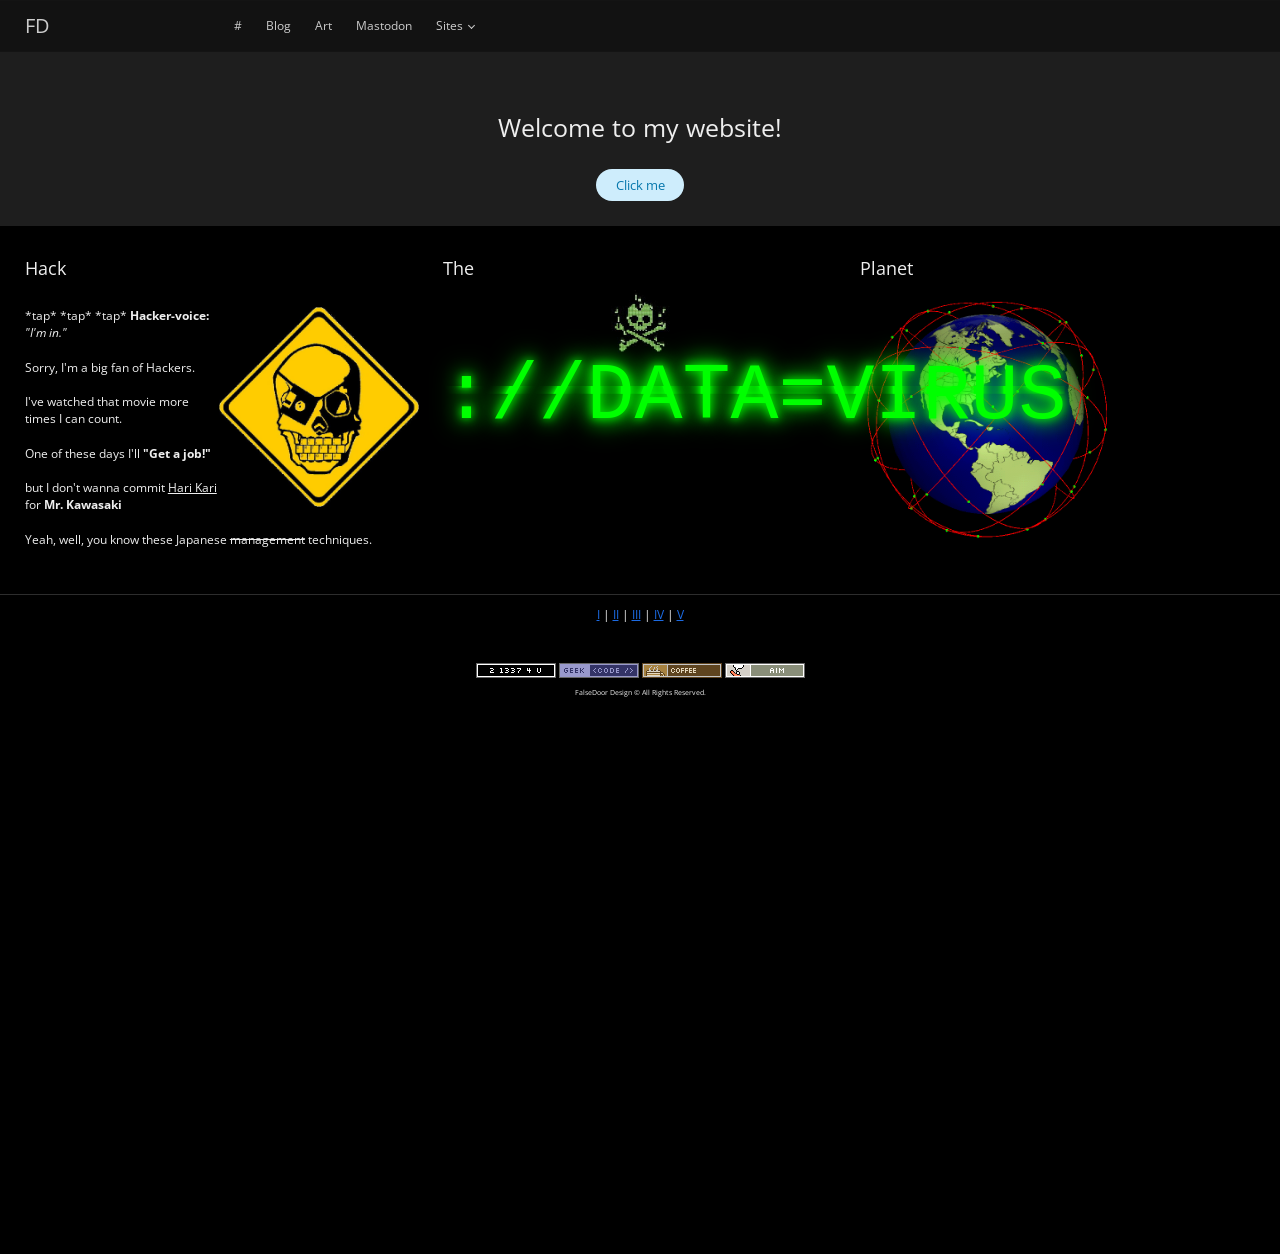
==== commit b567a5aa: "Update index-matrix.html Hunting for solution as to why lower/footer elements are impacting ability " ====
--- a/index-matrix.html
+++ b/index-matrix.html
@@ -29,7 +29,7 @@
   background: #000;
   overflow: hidden;
   margin: 0;
-  height: 100vh;
+  height: 99vh;
 }
 
 .matrix-container {
@@ -37,7 +37,7 @@
   display: flex;
   justify-content: flex-start;
   align-items: flex-start;
-  height: 100vh;
+  height: 99vh;
   z-index: 2; /* Ensure it stays above the rain effect */
 }
 
@@ -47,7 +47,7 @@
   font-family: monospace;
   position: relative;
   text-shadow: 0 0 10px #0f0, 0 0 20px #0f0, 0 0 30px #0f0;
-  z-index: 2; /* Ensure it stays above the rain effect */
+  z-index: 2; /* 2 to Ensure it stays above the rain effect */
 }
 
 .matrix-text::before {
